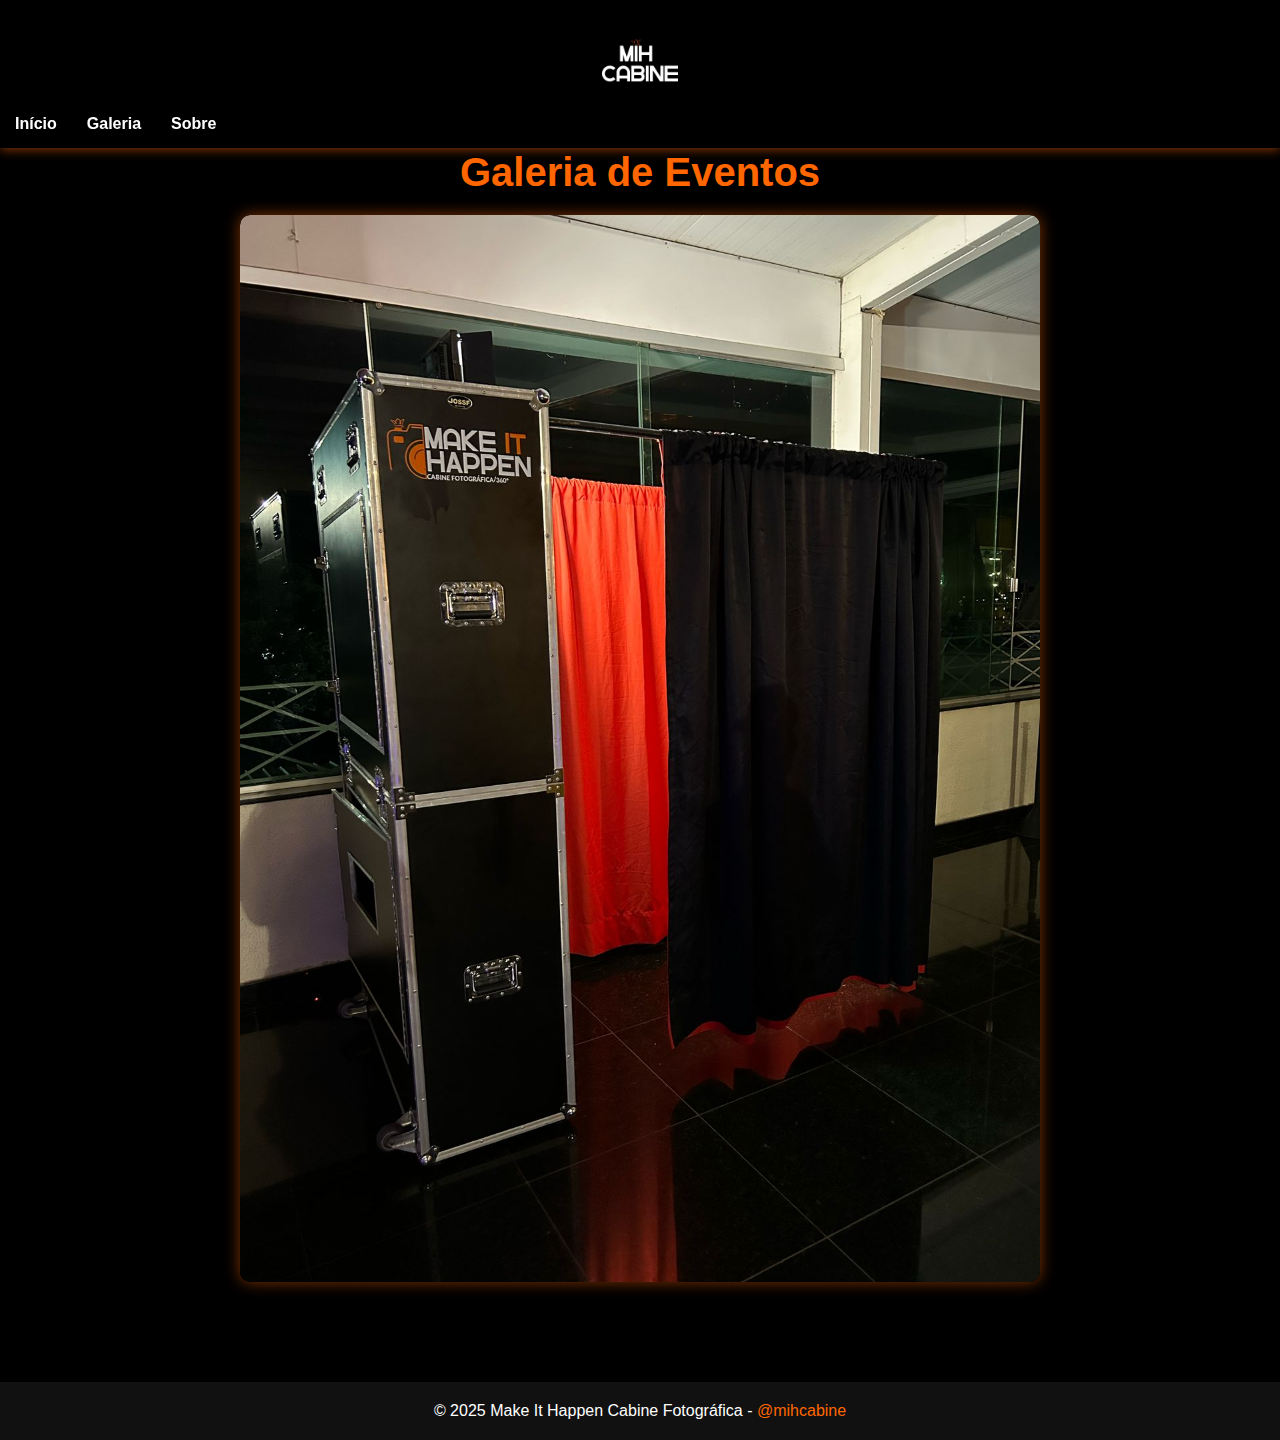
==== galeria.html @ 68609381 "Update galeria.html" ====
<!DOCTYPE html>
<html lang="pt-BR">
<head>
    <meta charset="UTF-8">
    <meta name="viewport" content="width=device-width, initial-scale=1.0">
    <title>Galeria - Make It Happen</title>
    <link rel="stylesheet" href="styles.css">
</head>
<body>
    <header>
        <nav>
            <div class="logo">
    <img class="logotipp" src="IMG-20250320-WA0000.jpg" alt="Make It Happen Logo">
</div>
            <ul class="nav-links">
                <li><a href="index.html">Início</a></li>
                <li><a href="galeria.html">Galeria</a></li>
                <li><a href="sobre.html">Sobre</a></li>
            </ul>
        </nav>
    </header>

    <main class="galeria">
        <h1>Galeria de Eventos</h1>
        <div class="carrossel">
            <img src="IMG-20250319-WA0053.jpg" alt="Evento 1">
            <img src="IMG-20250319-WA0052.jpg" alt="Evento 2">
            <img src="IMG-20250319-WA0051.jpg" alt="Evento 3">
            <img src="IMG-20250319-WA0046.jpg" alt="Evento 4">
            <img src="IMG-20250319-WA0044.jpg" alt="Evento 5">
            <img src="IMG-20250319-WA0036.jpg" alt="Evento 6">
            <img src="IMG-20250319-WA0034.jpg" alt="Evento 7">
            <img src="IMG-20250319-WA0029.jpg" alt="Evento 8">
            <img src="IMG-20250319-WA0026.jpg" alt="Evento 9">
            <img src="IMG-20250319-WA0021.jpg" alt="Evento 10">
            <img src="IMG-20250319-WA0024.jpg" alt="Evento 11">
            <img src="IMG-20250319-WA0019.jpg" alt="Evento 12">
        </div>
    </main>

    <footer>
        <p>© 2025 Make It Happen Cabine Fotográfica - <a href="https://www.instagram.com/mihcabine" target="_blank">@mihcabine</a></p>
    </footer>

    <script src="script.js"></script>
</body>
</html>
---- styles.css ----
/* Configurações gerais */
* {
    margin: 0;
    padding: 0;
    box-sizing: border-box;
    font-family: Arial, sans-serif;
}

/* Ajuste global para evitar que o conteúdo fique sob a navbar */
body {
    background-color: black;
    color: white;
}

/* Navbar fixa no topo */
nav {
    position: fixed;
    width: 100%;
    top: 0;
    left: 0;
    background: #000;
    padding: 15px 0;
    z-index: 1000;
    box-shadow: 0 2px 10px rgba(255, 102, 0, 0.5);
}

/* Ajuste para todas as seções ficarem abaixo da navbar */

/* Caso alguma seção específica precise de mais espaçamento */
.galeria, .sobre {
    margin-top: 100px;
}


/* Barra de navegação */
header {
    background-color: rgba(0, 0, 0, 0.9);
    position: fixed;
    width: 100%;
    top: 0;
    left: 0;
    display: flex;
    justify-content: space-between;
    align-items: center;
    z-index: 1000;
}

/* Ajuste para centralizar a logo */
.logo {
    display: flex;
    justify-content: center;
    align-items: center;
    flex-grow: 1; /* Faz a logo ocupar o espaço central */
}

.logo img {
    height: 100px; /* Ajuste o tamanho conforme necessário */
    width: auto;
}


.nav-links {
    list-style: none;
    display: flex;
    margin-right: 20px;
}

.nav-links li {
    margin: 0 15px;
}

.nav-links a {
    text-decoration: none;
    color: white;
    font-weight: bold;
    transition: color 0.3s;
}

.nav-links a:hover {
    color: #ff6600;
}

/* Hero Section */
.hero {
    height: 100vh;
    display: flex;
    flex-direction: column;
    justify-content: center;
    align-items: center;
    text-align: center;
    background: linear-gradient(rgba(0, 0, 0, 0), rgba(0, 0, 0, 0.7)), url('img/background.jpg') center/cover;
    padding: 30px 20px; /* Mantém um espaçamento confortável */
    margin: 0 auto; /* Remove qualquer margem extra */
    max-width: 800px;
}

.hero h1 {
    font-size: 3rem;
    margin-bottom: 10px;
}

.hero p {
    font-size: 1.5rem;
    color: #ff6600;
}

/* Seção de serviços */
.servicos {
    padding: 50px 20px;
    text-align: center;
}

.servicos h2 {
    font-size: 2rem;
    margin-bottom: 20px;
    color: #ff6600;
}

.servicos-container {
    display: flex;
    flex-wrap: wrap;
    justify-content: center;
    gap: 20px;
}

.servico {
    background: #111;
    padding: 20px;
    border-radius: 10px;
    transition: transform 0.3s, box-shadow 0.3s;
}

.servico img {
    width: 200px;
    border-radius: 10px;
}

.servico p {
    margin-top: 10px;
    font-size: 1.2rem;
}

.servico:hover {
    transform: scale(1.05);
    box-shadow: 0 0 10px #ff6600;
}

/* Rodapé */
footer {
    text-align: center;
    padding: 20px;
    background: #111;
    margin-top: 50px;
}

footer a {
    color: #ff6600;
    text-decoration: none;
}

footer a:hover {
    text-decoration: underline;
}
/* Ajuste para as imagens antes e depois do texto principal */
main > img {
    display: block;
    max-width: 100%;
    height: auto;
    margin: 20px auto; /* Centraliza e dá espaçamento */
    border-radius: 10px; /* Borda arredondada para um efeito moderno */
    box-shadow: 0 0 15px rgba(255, 102, 0, 0.5); /* Efeito de brilho suave */
}

main {
    margin-top: 80px;
}

/* Ajuste para a seção "hero" (texto principal) */
.hero {
    text-align: center;
    padding: 30px 10px;
}

/* Ajuste para a seção de serviços */
.servicos-container {
    display: flex;
    flex-wrap: wrap;
    justify-content: center;
    gap: 20px;
}

.servico img {
    width: 200px; /* Tamanho fixo para manter padronização */
    height: auto;
    border-radius: 10px;
    transition: transform 0.3s ease, box-shadow 0.3s ease;
}

.servico img:hover {
    transform: scale(1.05);
    box-shadow: 0 0 15px rgba(255, 102, 0, 0.7);
}
/* ======= GALERIA ======= */
.galeria {
    text-align: center;
    padding: 50px 20px;
}

.galeria h1 {
    font-size: 2.5rem;
    margin-bottom: 20px;
    color: #ff6600;
}

.carrossel {
    width: 80%;
    max-width: 800px;
    margin: 0 auto;
    overflow: hidden;
    position: relative;
    border-radius: 10px;
    box-shadow: 0 0 15px rgba(255, 102, 0, 0.5);
}

.carrossel img {
    width: 100%;
    display: none;
    border-radius: 10px;
}

.carrossel img:first-child {
    display: block; /* Exibir a primeira imagem inicialmente */
}

/* ======= SOBRE ======= */
.sobre {
    max-width: 800px;
    margin: 100px auto 40px;
    padding-top: 50px;
    text-align: center;
}

.Sobre h2{
    margin-bottom: 10px;
}

.sobre h1 {
    font-size: 2.5rem;
    margin-bottom: 15px;
    color: #ff6600;
}

.sobre p {
    font-size: 1.2rem;
    line-height: 1.6;
    margin-bottom: 20px;
}

/* Formulário de Contato */
#contato-form {
    display: flex;
    flex-direction: column;
    gap: 15px;
    background: #111;
    padding: 20px;
    border-radius: 10px;
    box-shadow: 0 0 15px rgba(255, 102, 0, 0.5);
}

#contato-form label {
    font-size: 1rem;
    text-align: left;
    color: #ff6600;
}

#contato-form input,
#contato-form textarea {
    width: 100%;
    padding: 10px;
    font-size: 1rem;
    border: 1px solid #ff6600;
    border-radius: 5px;
    background: #222;
    color: white;
}

#contato-form button {
    background: #ff6600;
    border: none;
    padding: 10px;
    font-size: 1.2rem;
    color: white;
    cursor: pointer;
    border-radius: 5px;
    transition: 0.3s;
}

#contato-form button:hover {
    background: #cc5500;
    transform: scale(1.05);
}

/* ======= RESPONSIVIDADE ======= */
@media (max-width: 768px) {
    .galeria h1, .sobre h1 {
        font-size: 2rem;
    }

    .sobre p {
        font-size: 1rem;
    }

    .carrossel {
        width: 95%;
    }

    #contato-form {
        padding: 15px;
    }
}
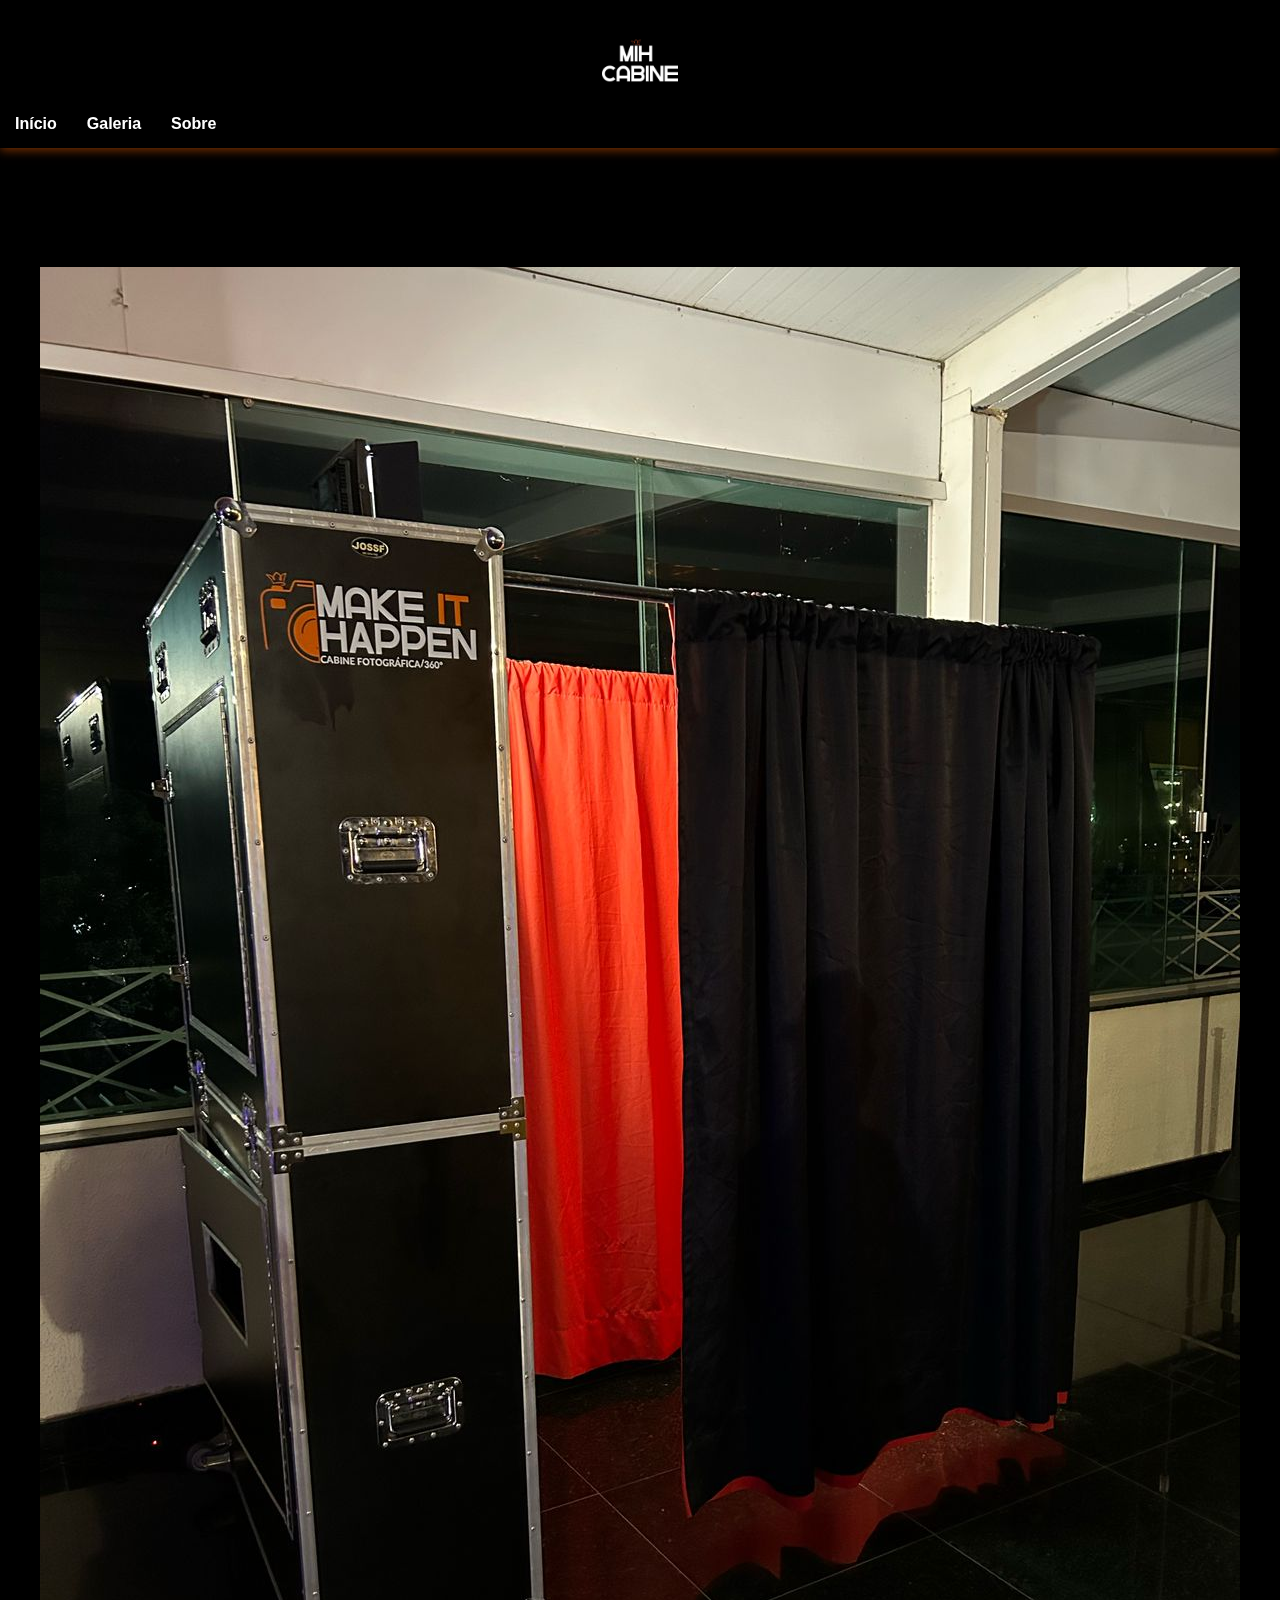
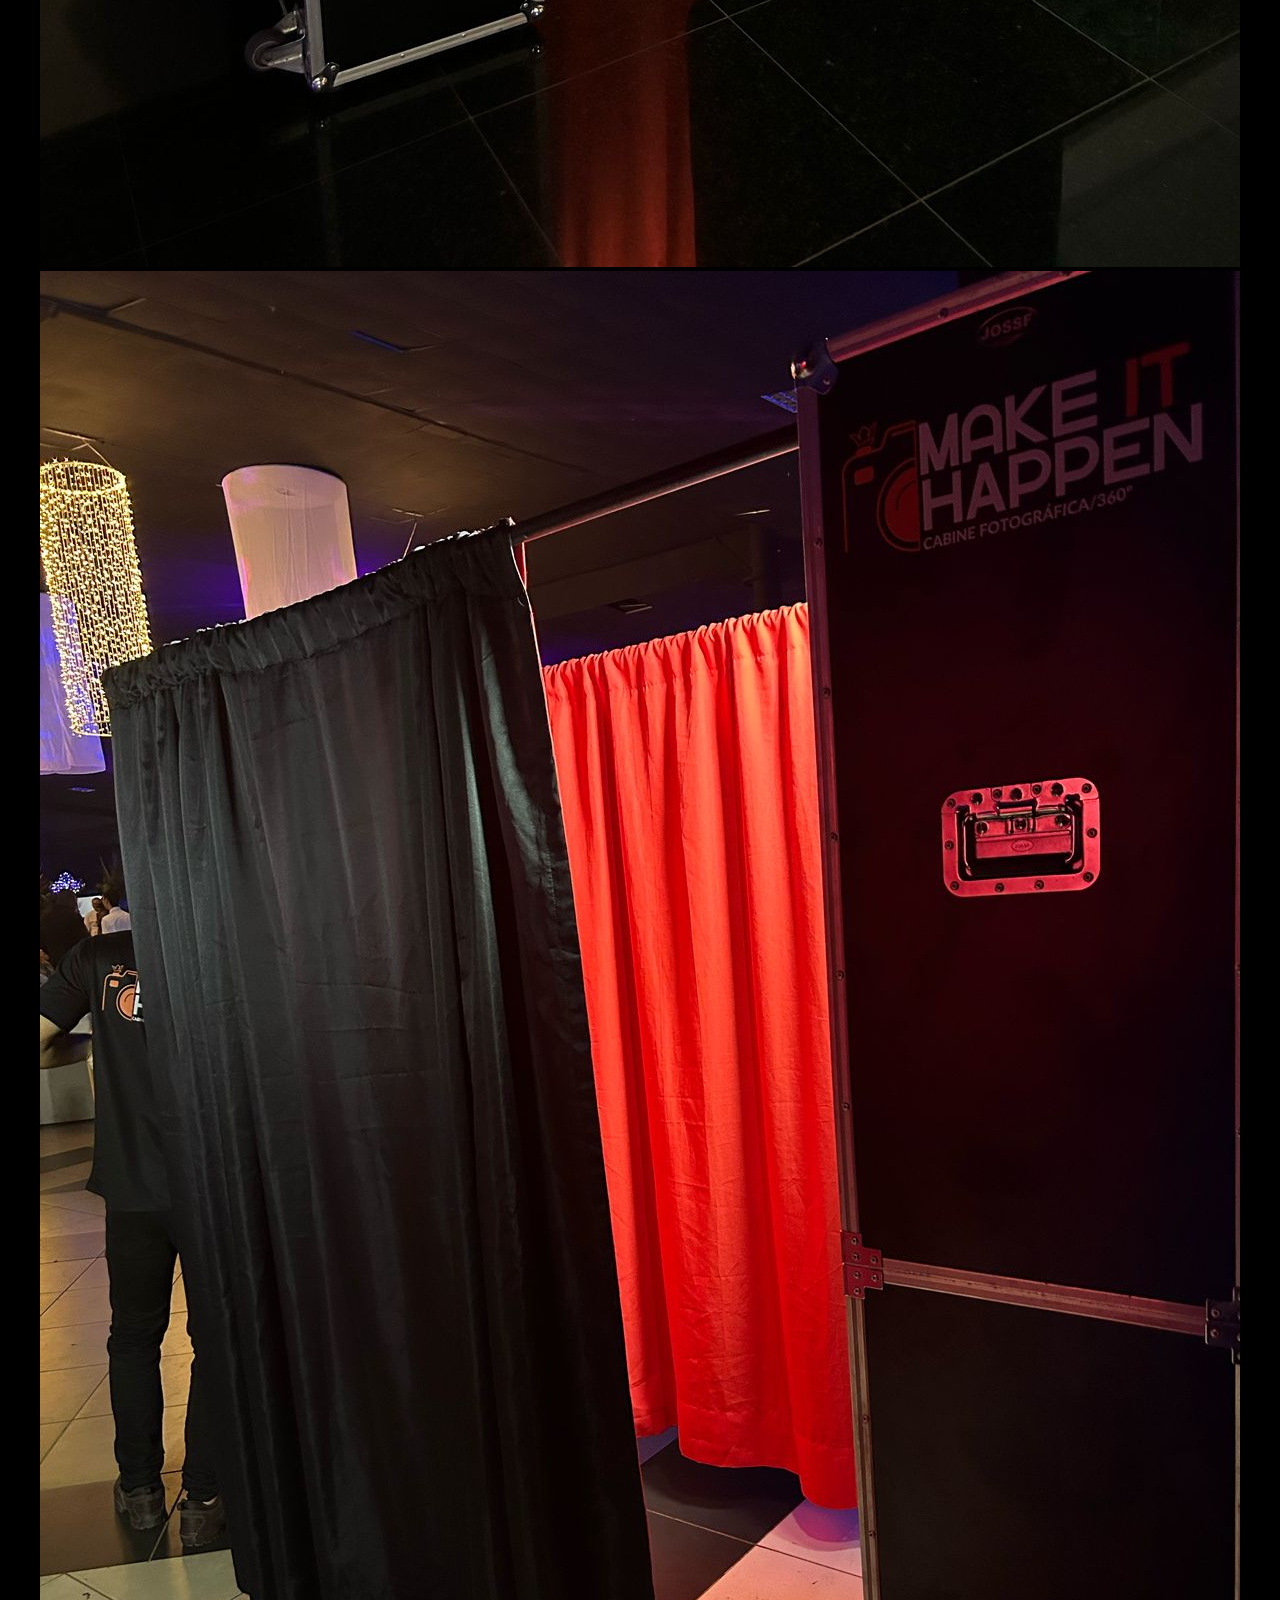
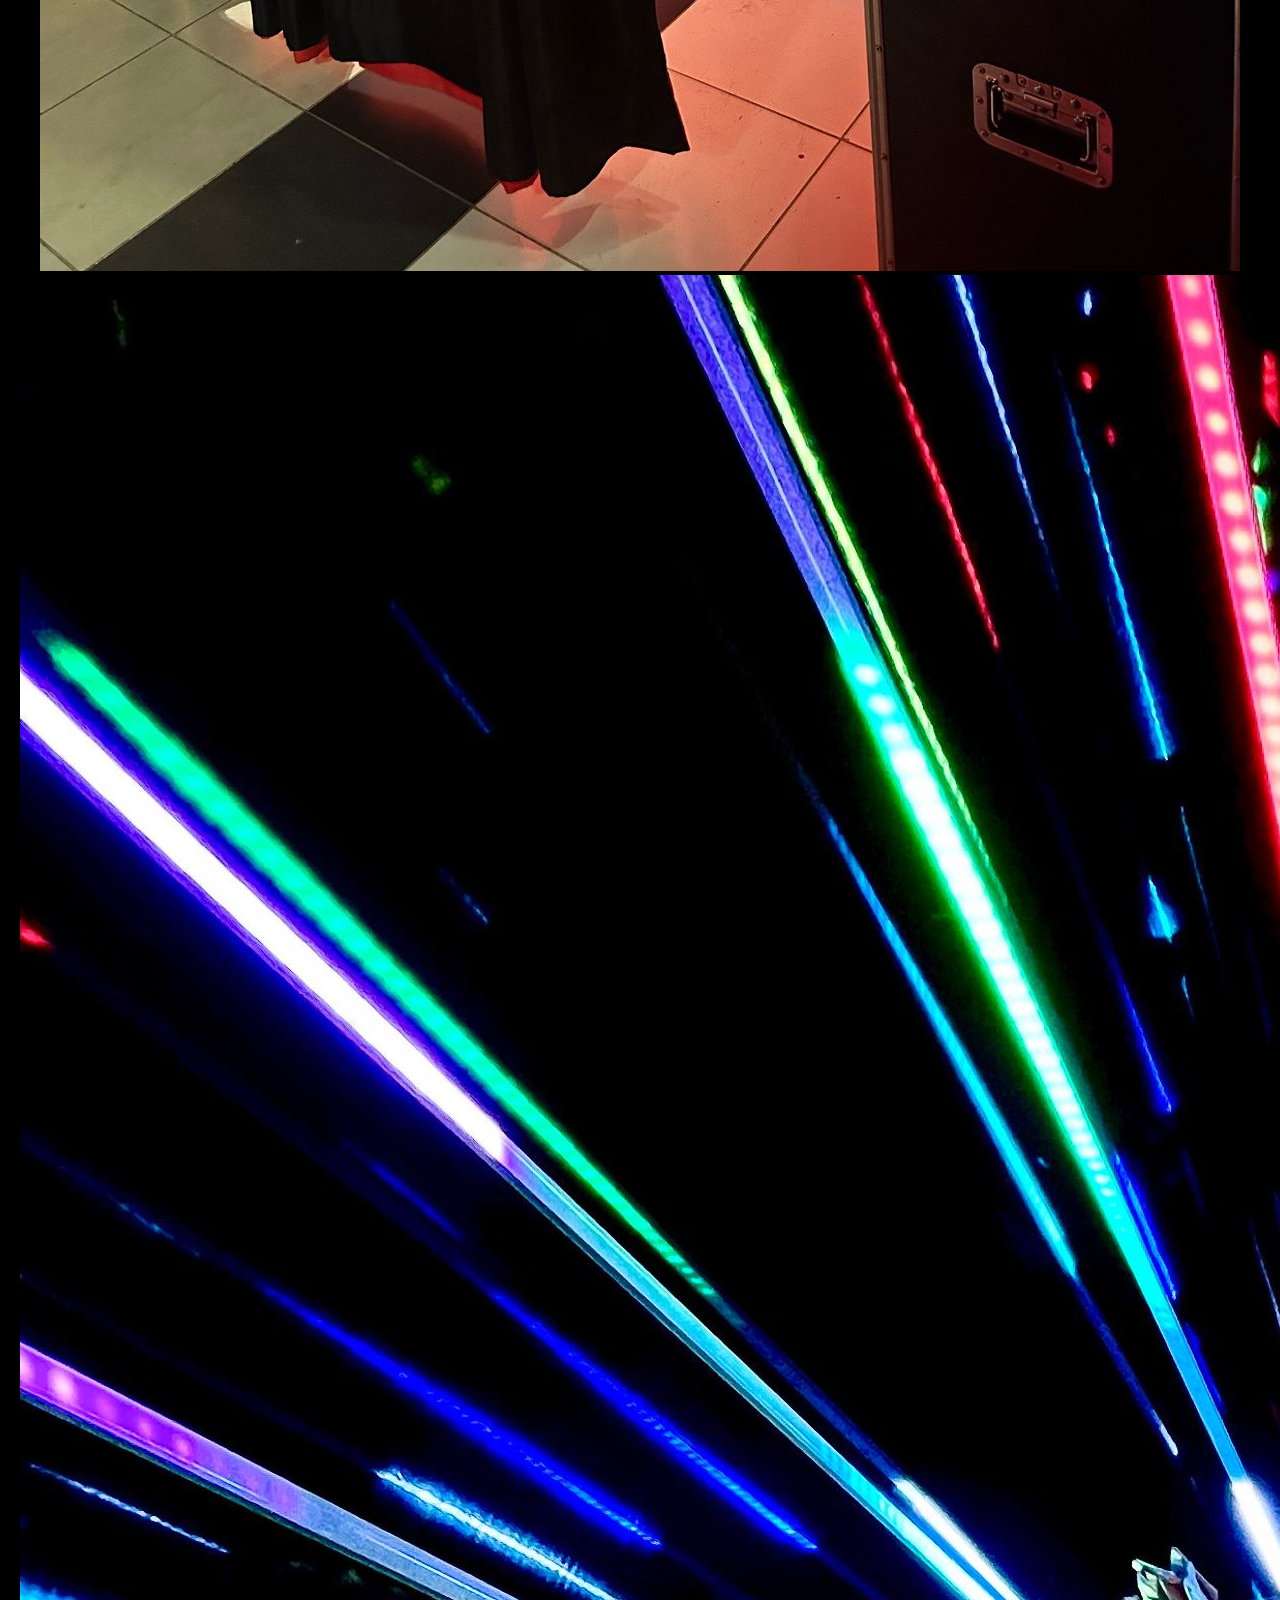
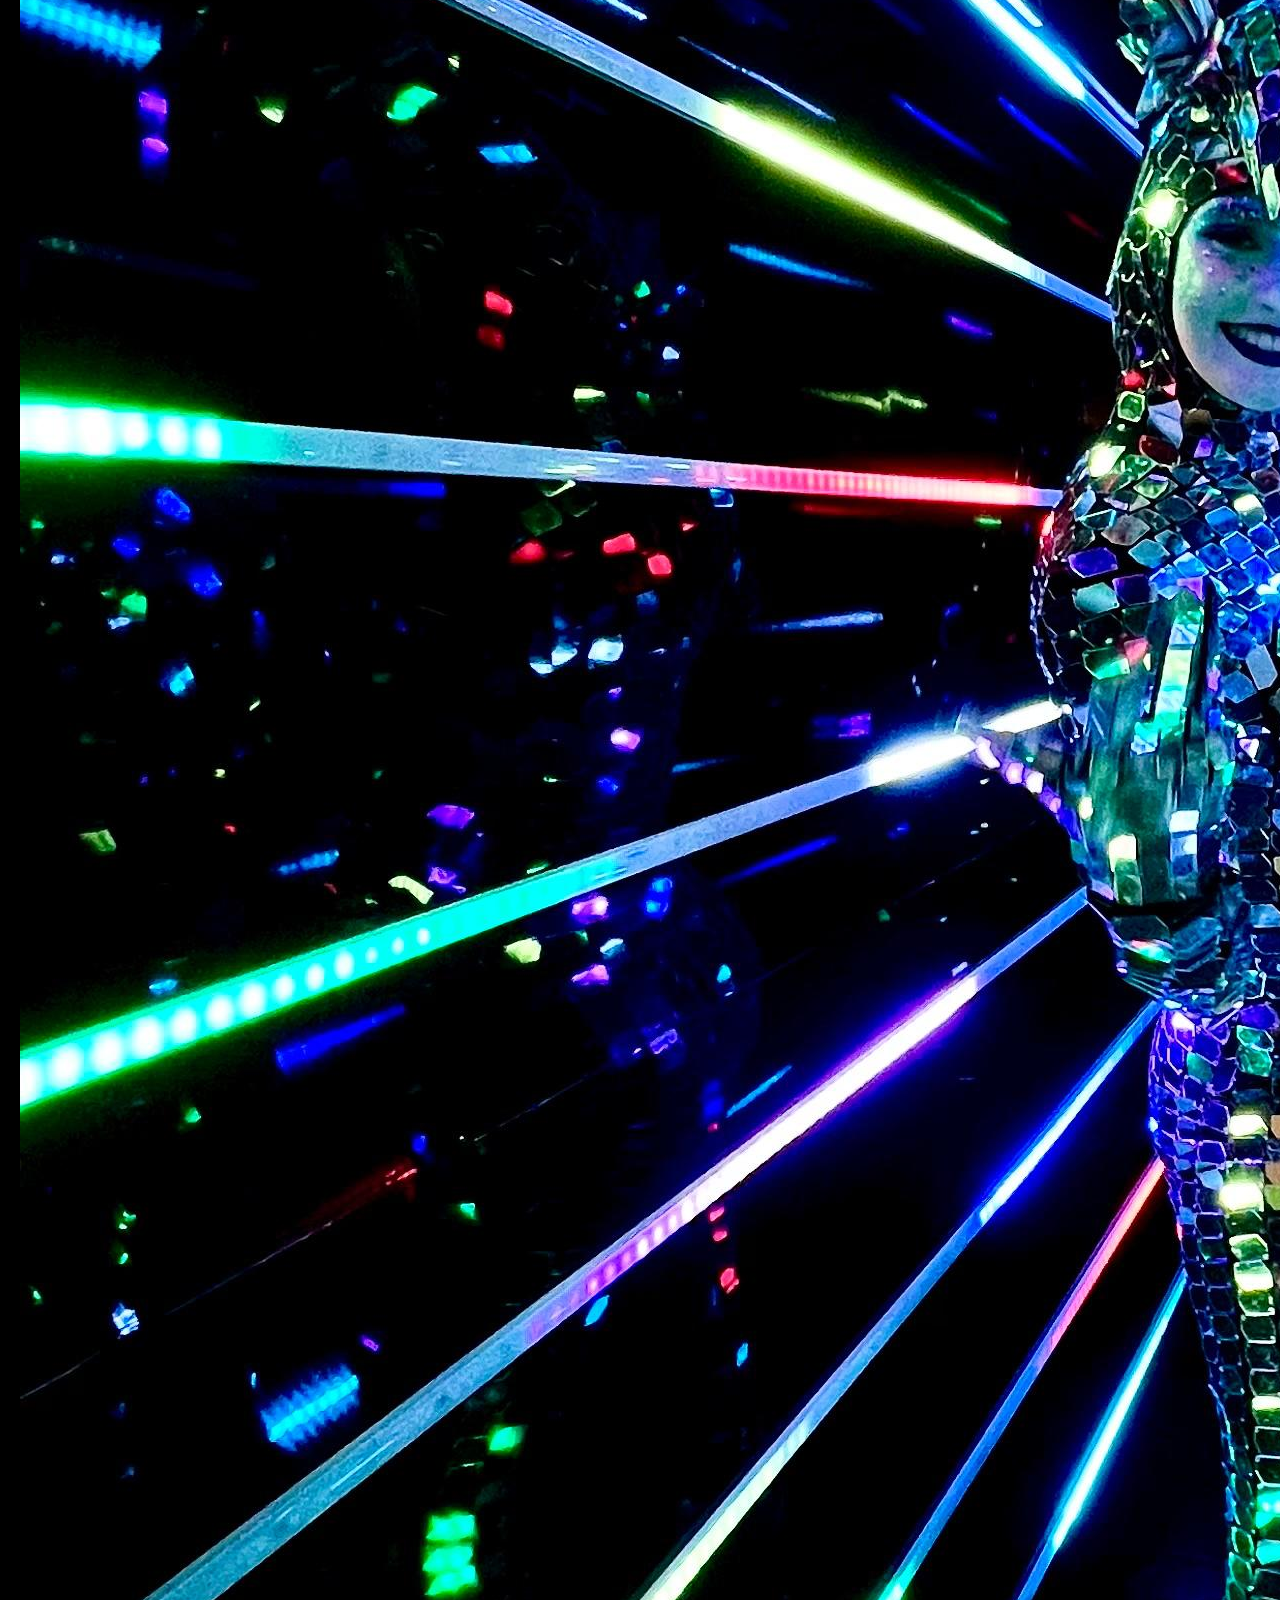
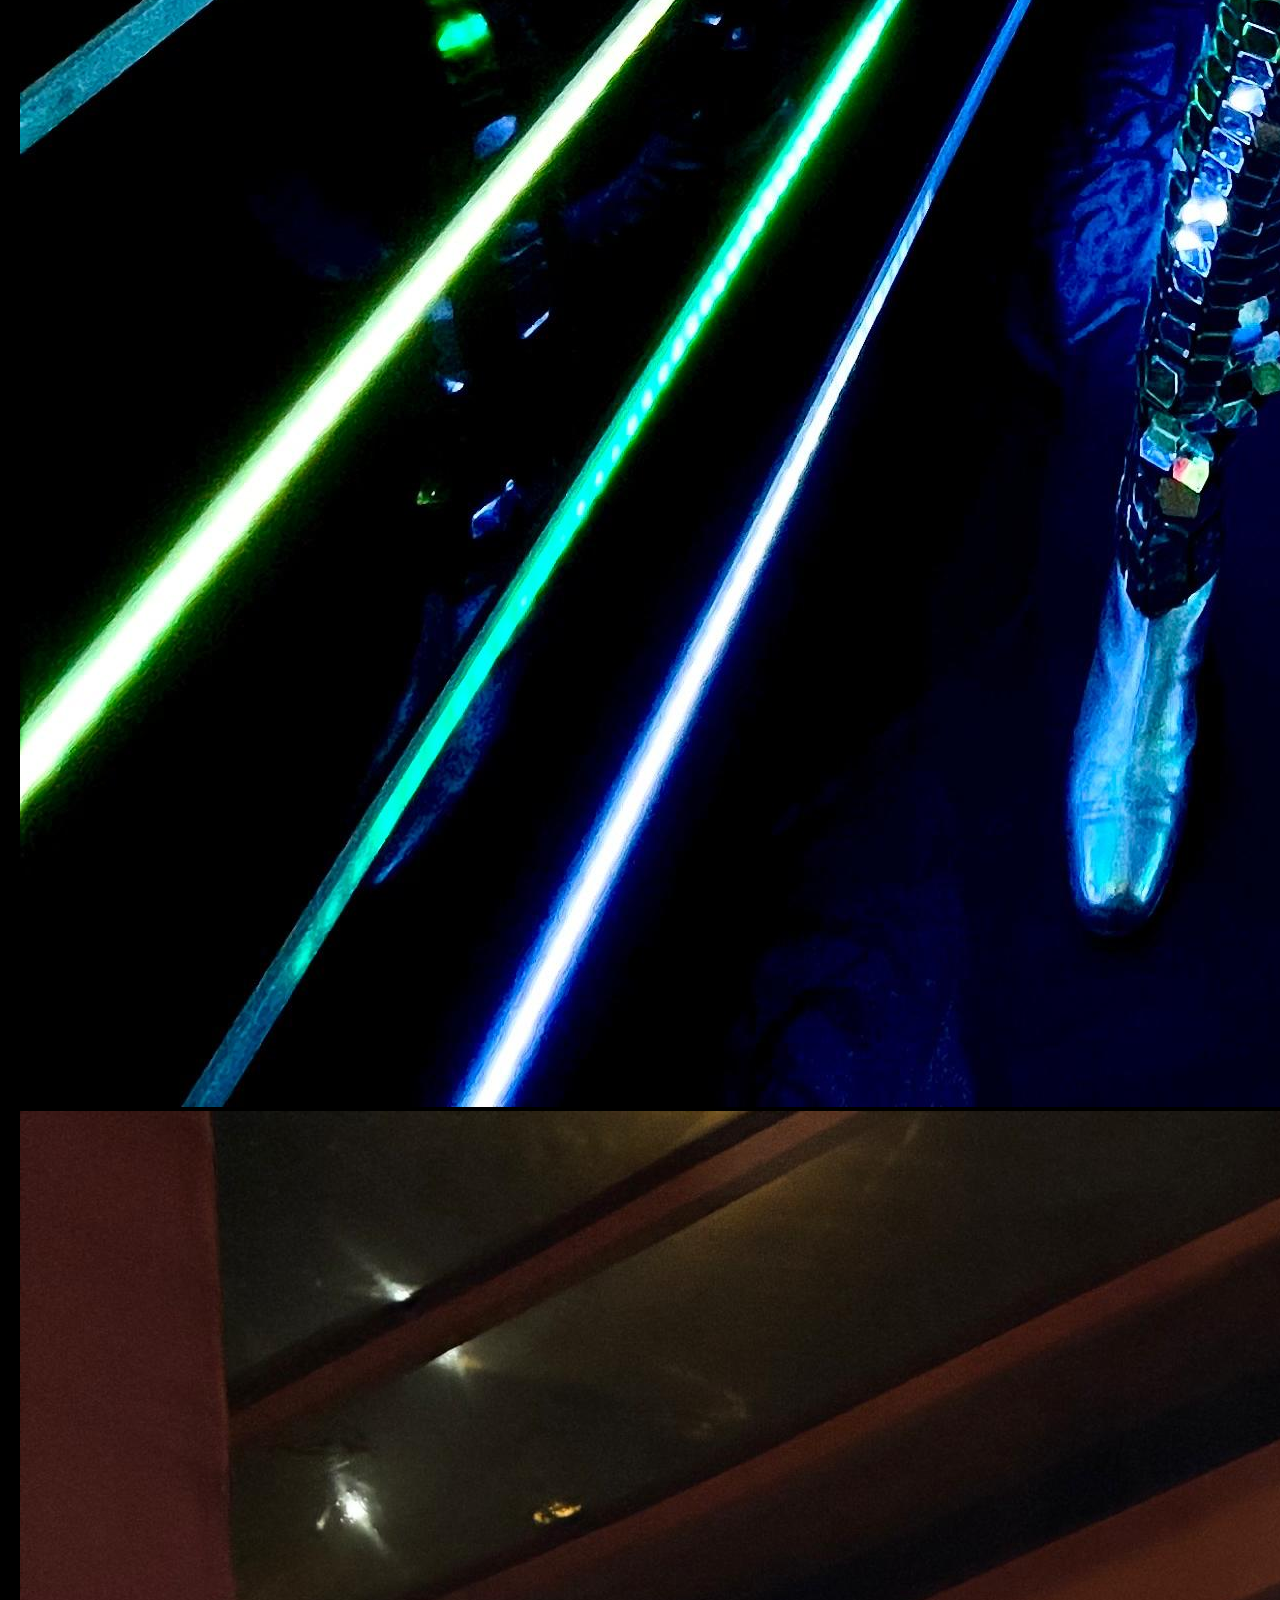
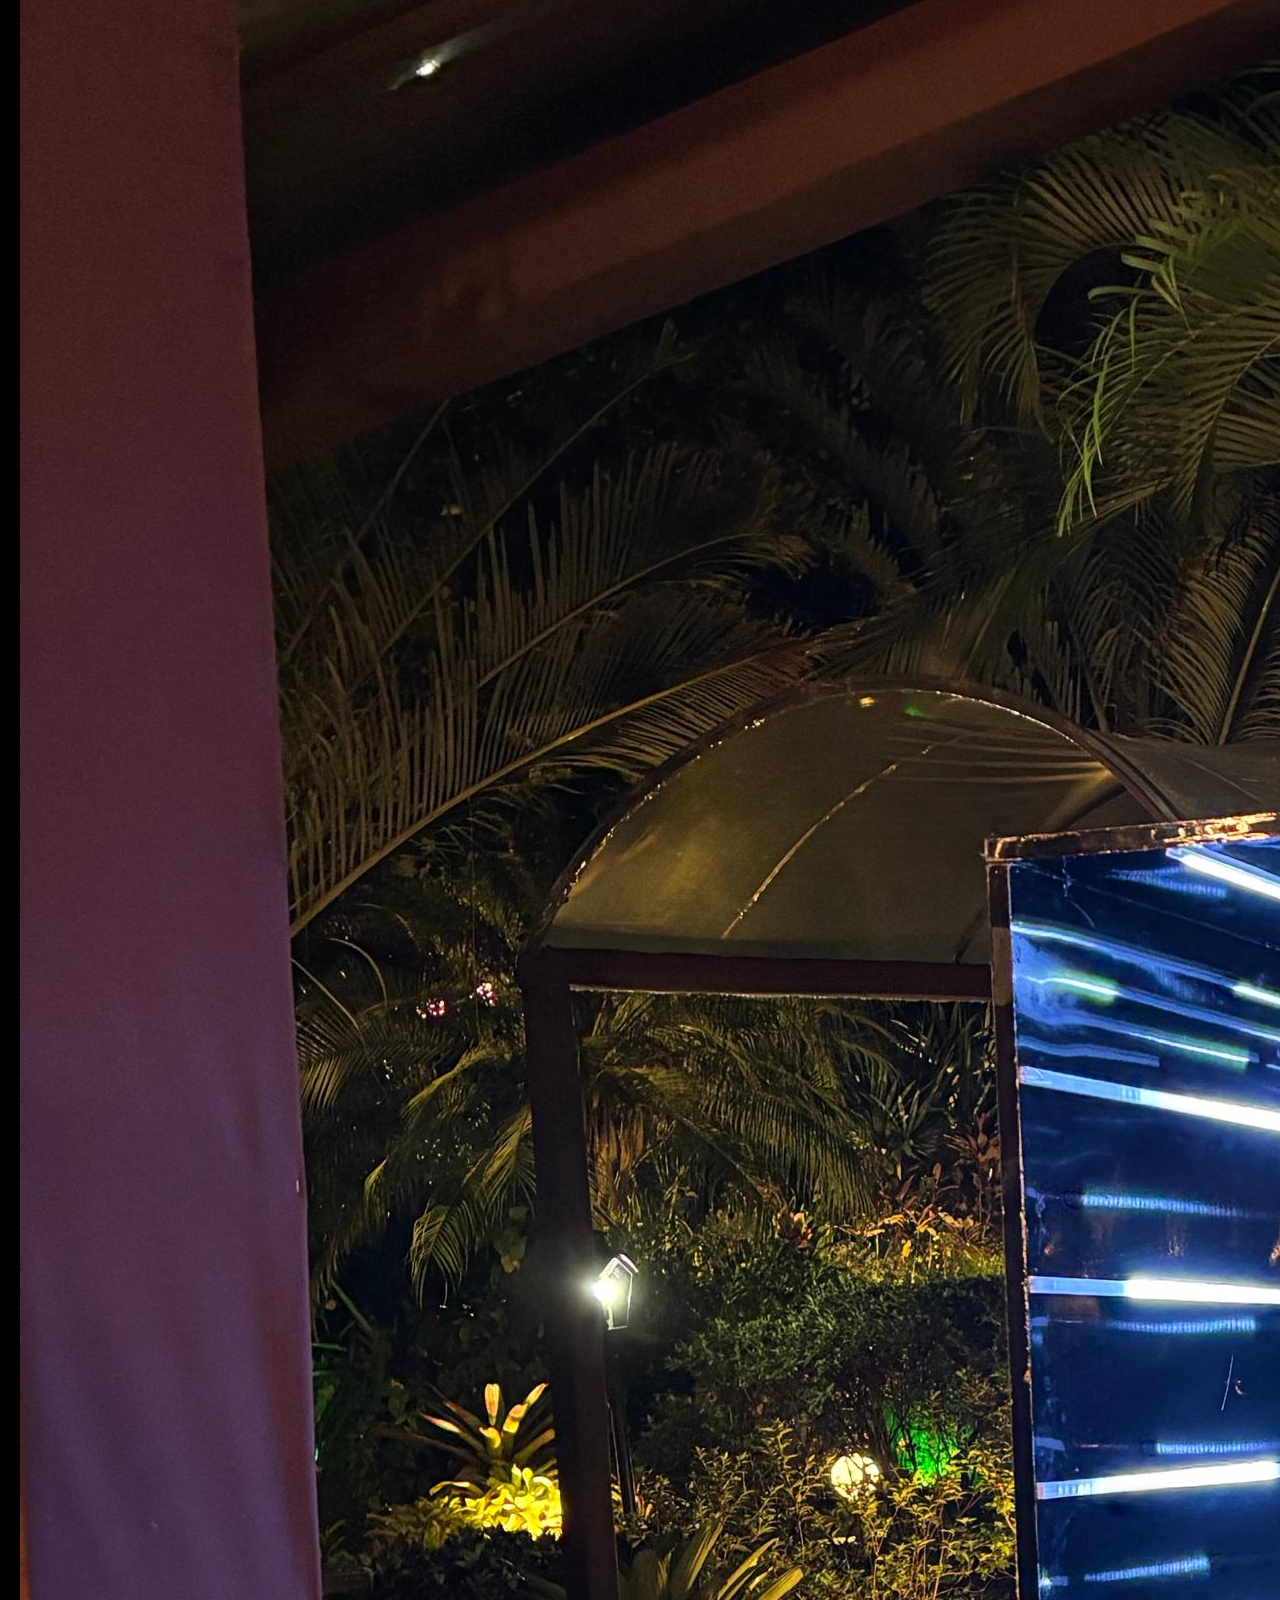
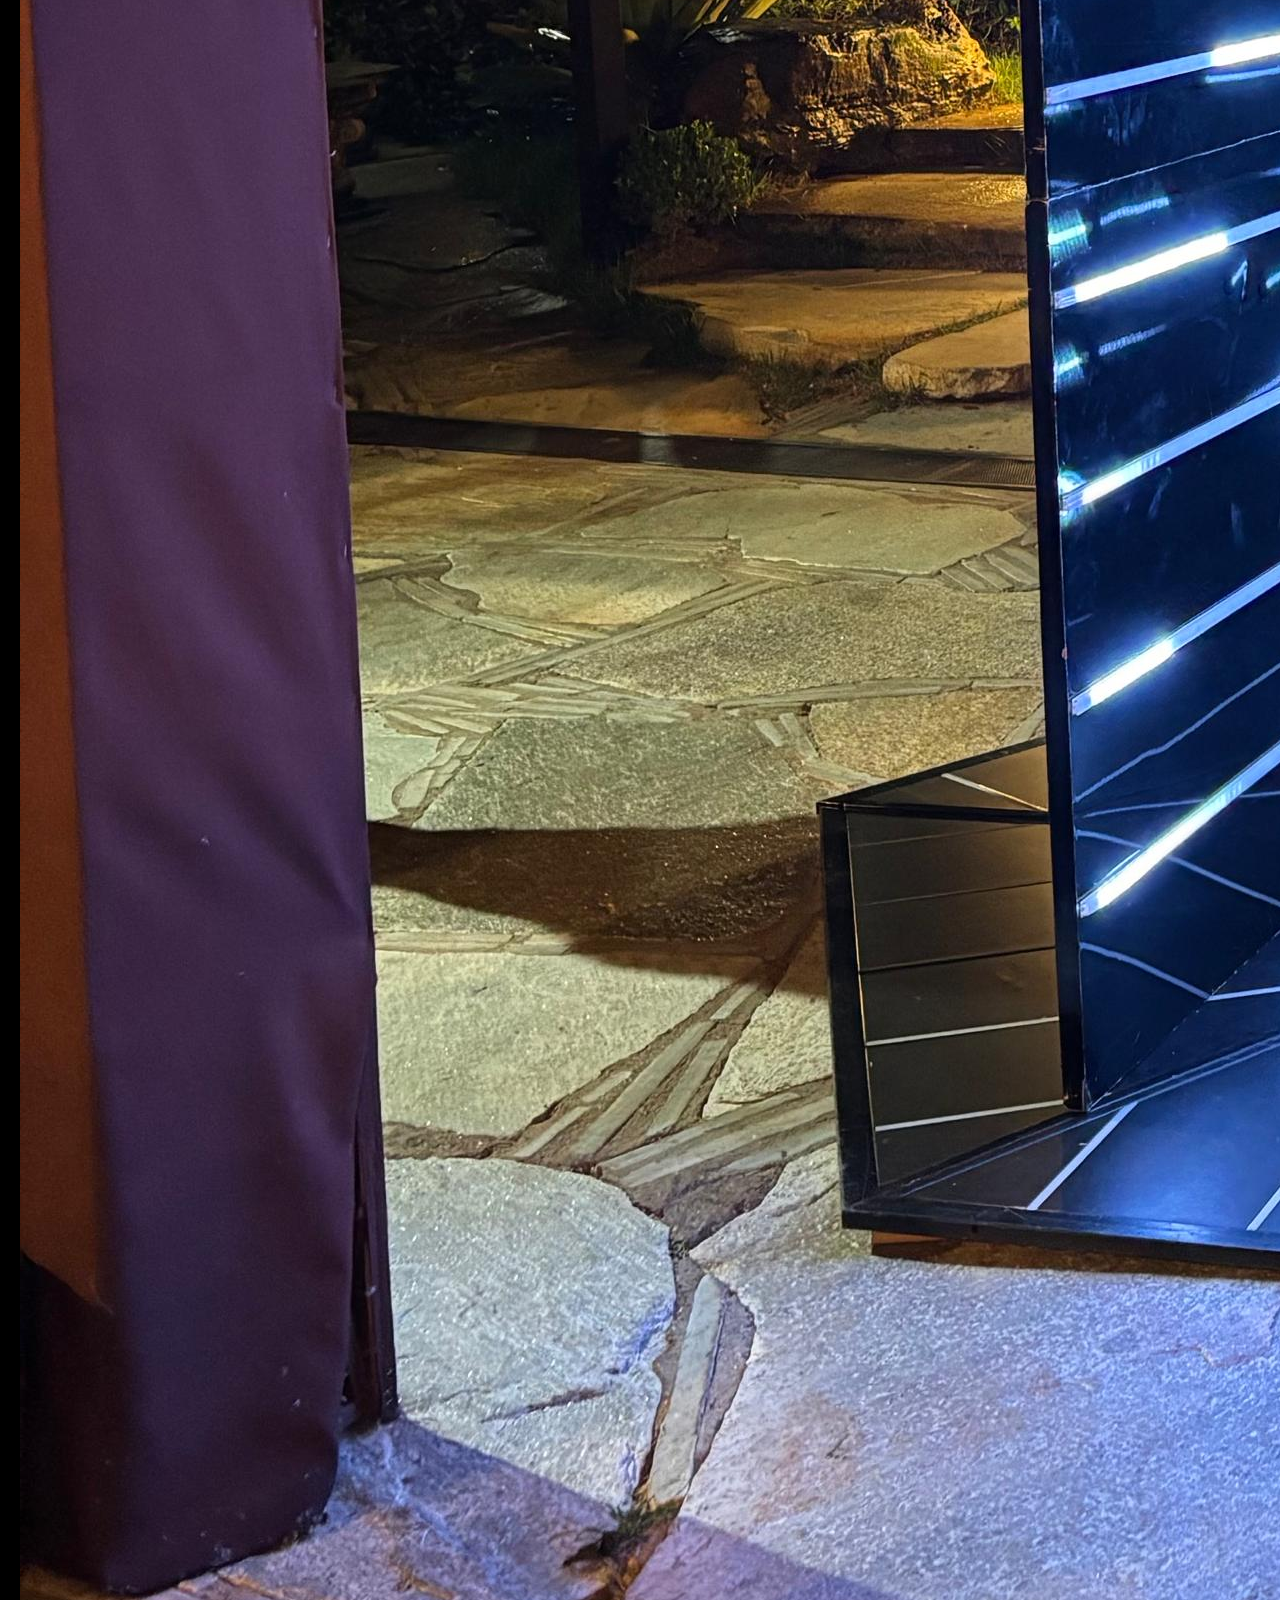
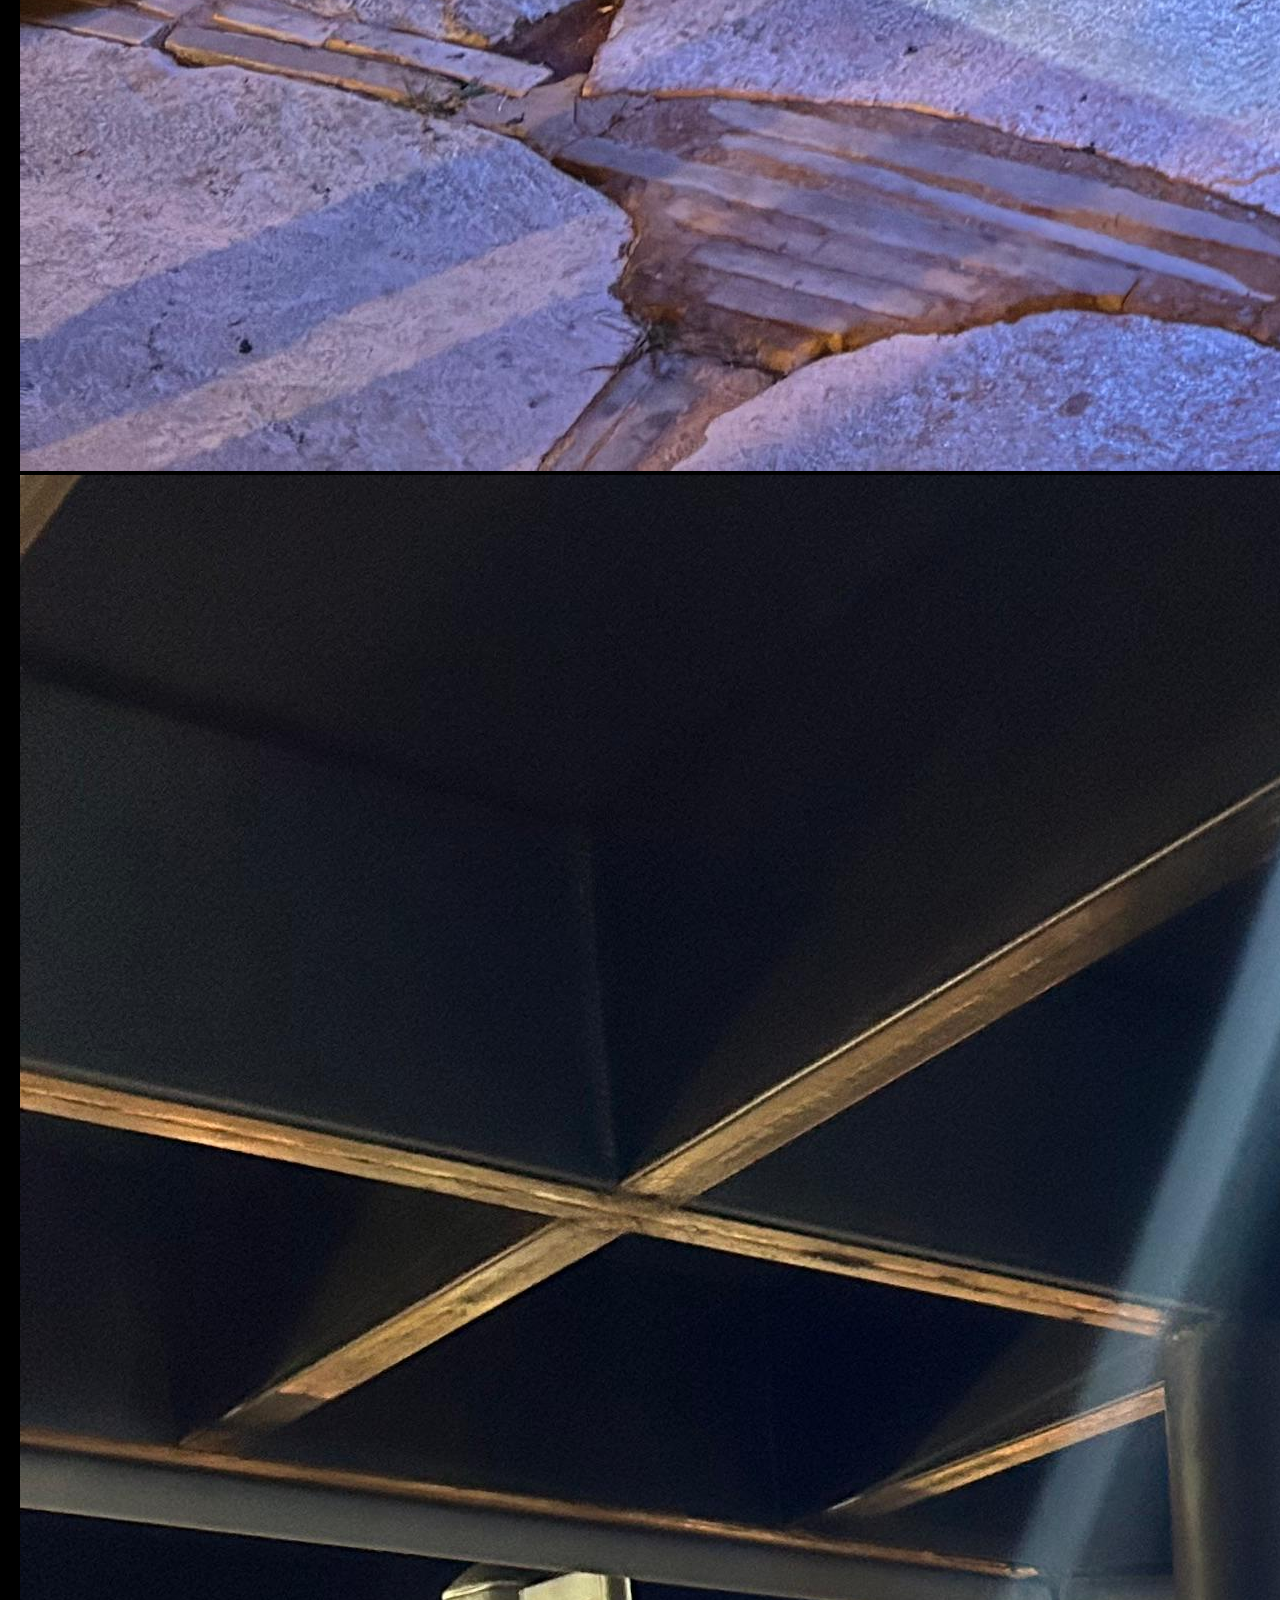
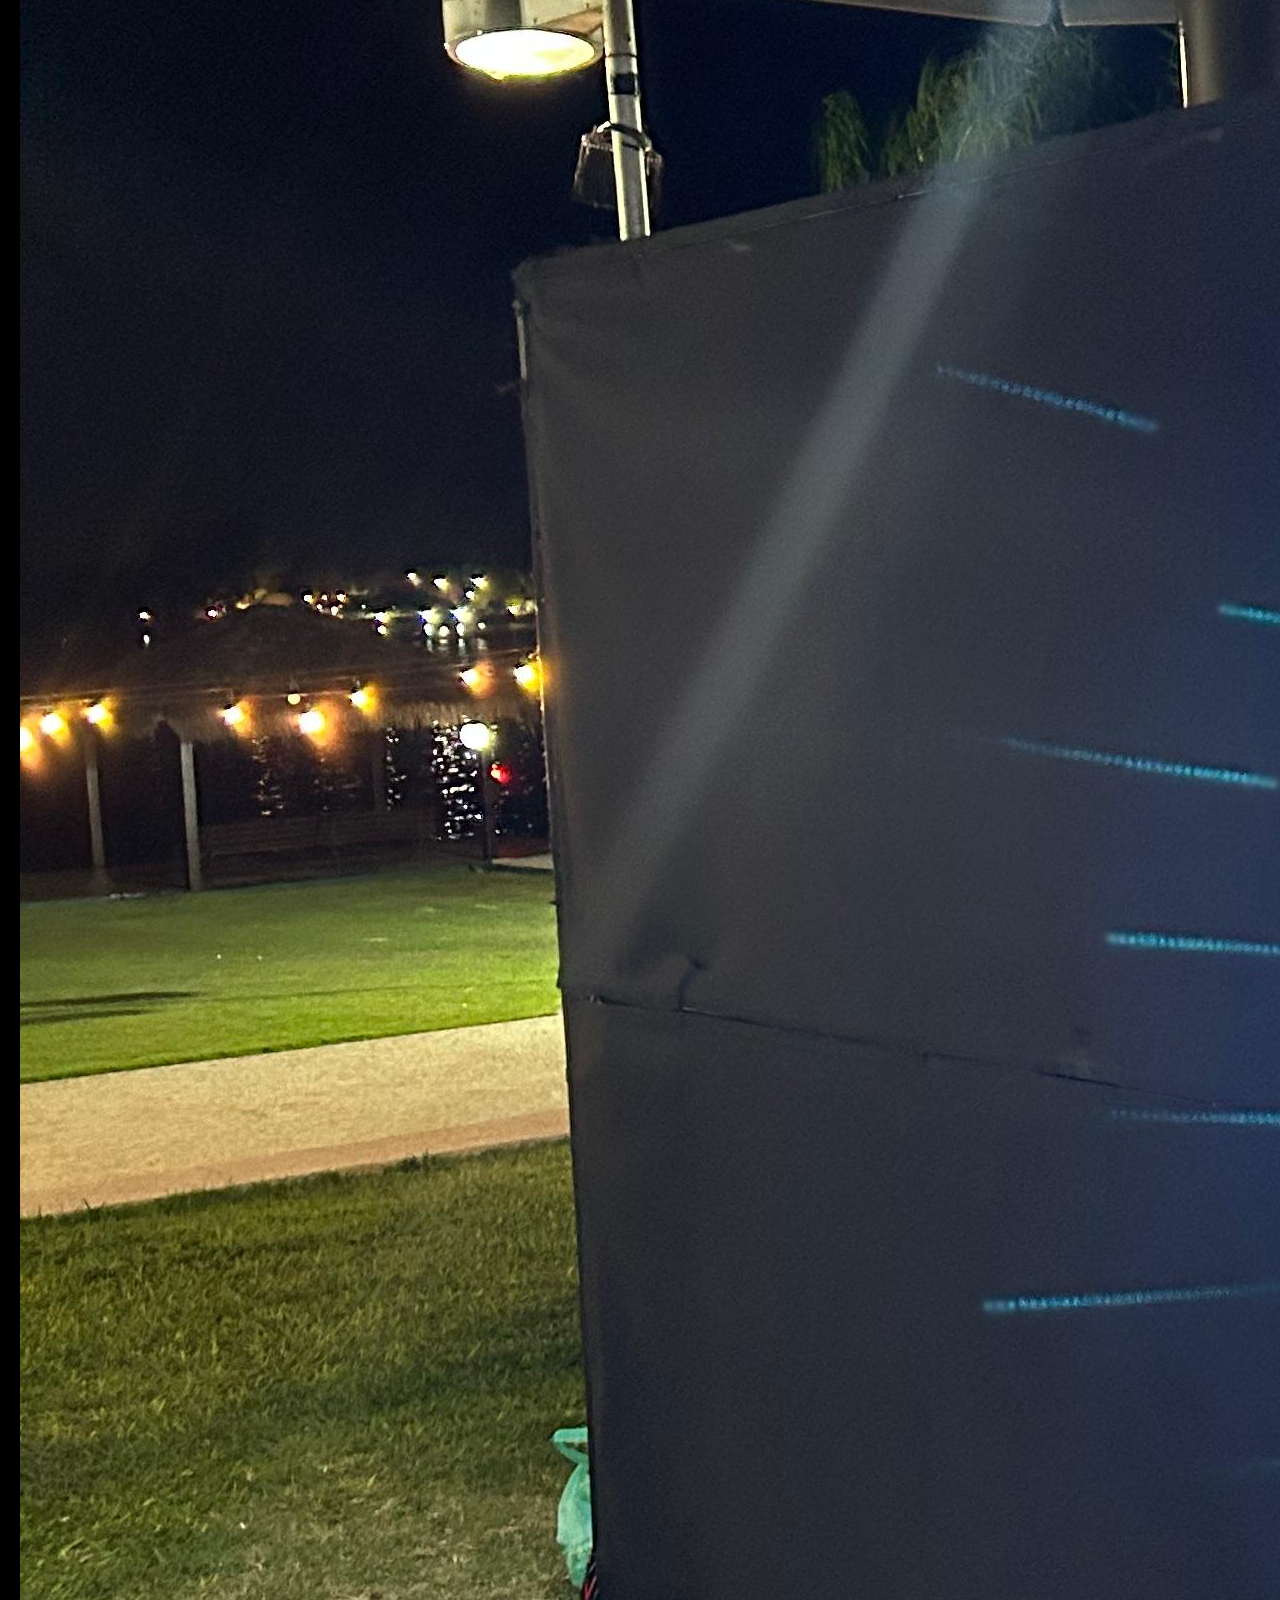
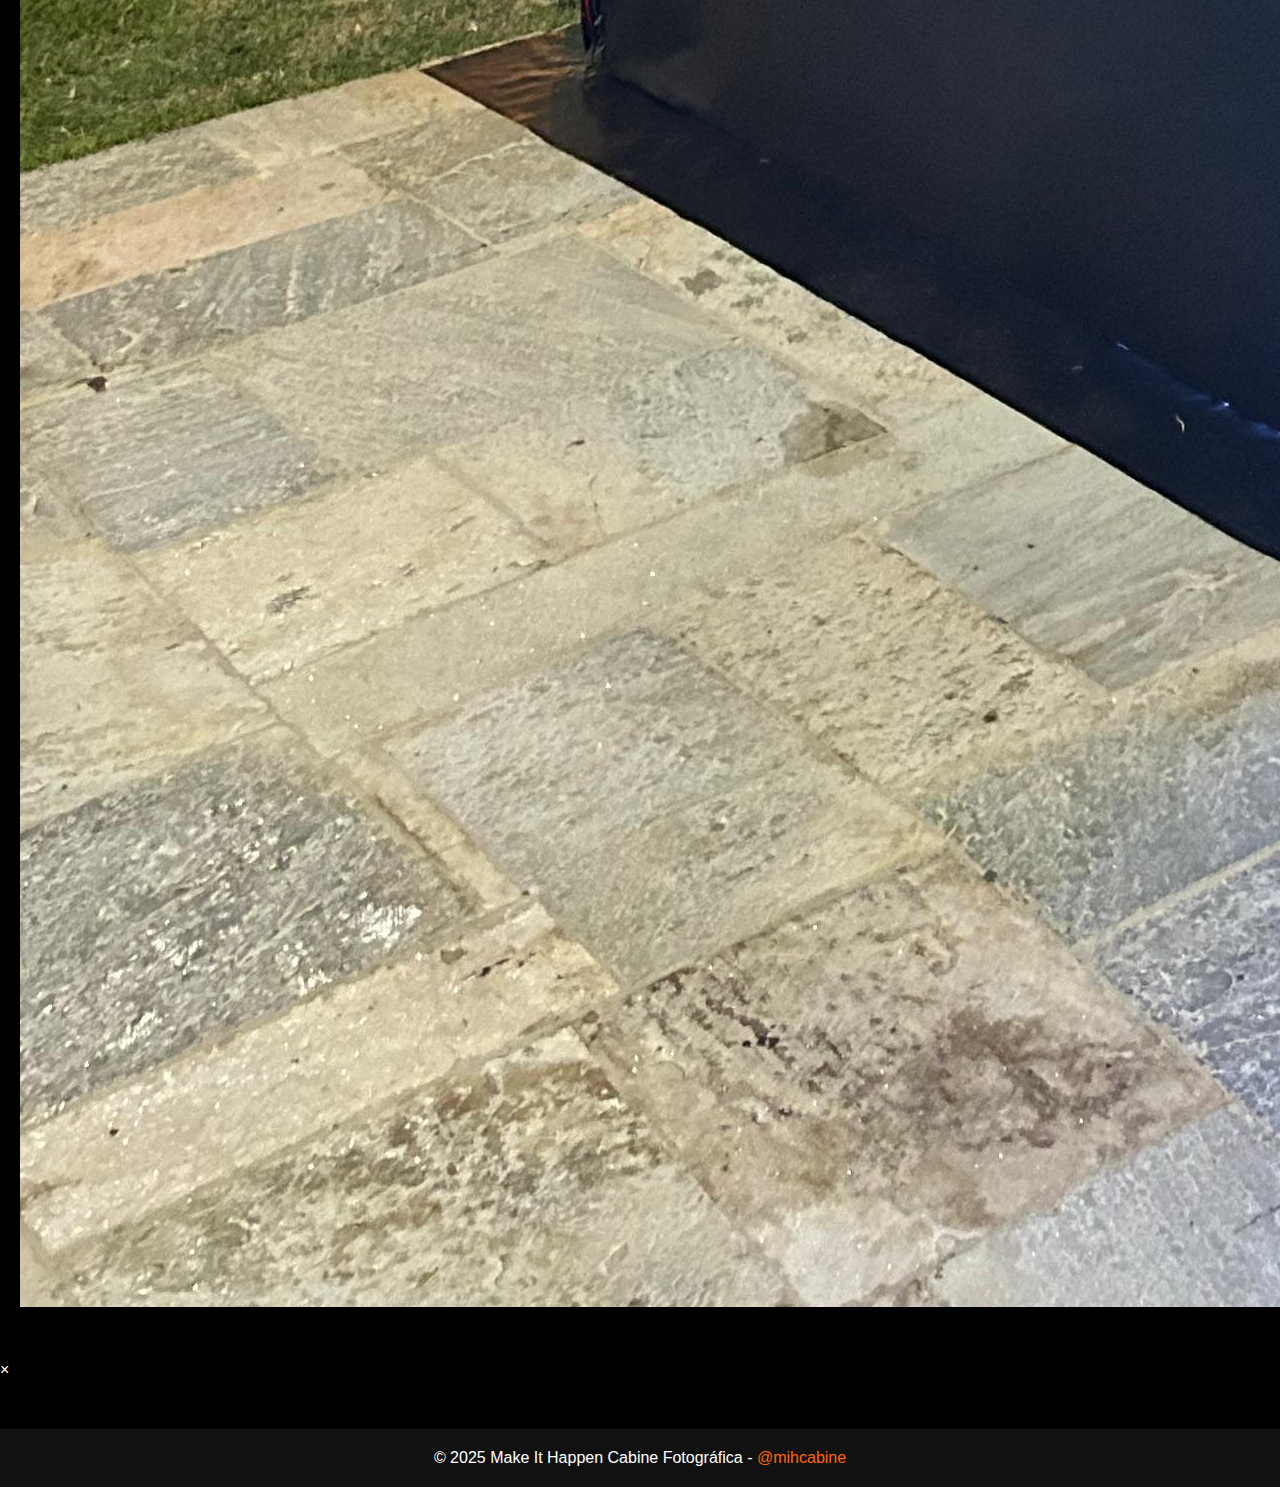
==== commit c069a800: "Update galeria.html" ====
--- a/galeria.html
+++ b/galeria.html
@@ -20,23 +20,24 @@
         </nav>
     </header>
 
-    <main class="galeria">
-        <h1>Galeria de Eventos</h1>
-        <div class="carrossel">
-            <img src="IMG-20250319-WA0053.jpg" alt="Evento 1">
-            <img src="IMG-20250319-WA0052.jpg" alt="Evento 2">
-            <img src="IMG-20250319-WA0051.jpg" alt="Evento 3">
-            <img src="IMG-20250319-WA0046.jpg" alt="Evento 4">
-            <img src="IMG-20250319-WA0044.jpg" alt="Evento 5">
-            <img src="IMG-20250319-WA0036.jpg" alt="Evento 6">
-            <img src="IMG-20250319-WA0034.jpg" alt="Evento 7">
-            <img src="IMG-20250319-WA0029.jpg" alt="Evento 8">
-            <img src="IMG-20250319-WA0026.jpg" alt="Evento 9">
-            <img src="IMG-20250319-WA0021.jpg" alt="Evento 10">
-            <img src="IMG-20250319-WA0024.jpg" alt="Evento 11">
-            <img src="IMG-20250319-WA0019.jpg" alt="Evento 12">
-        </div>
-    </main>
+    <main>
+    <h1>Galeria de Fotos</h1>
+    <div class="galeria">
+        <img src="IMG-20250319-WA0053.jpg" alt="Foto 1" onclick="abrirImagem(this)">
+        <img src="IMG-20250319-WA0052.jpg" alt="Foto 2" onclick="abrirImagem(this)">
+        <img src="IMG-20250319-WA0051.jpg" alt="Foto 3" onclick="abrirImagem(this)">
+        <img src="IMG-20250319-WA0046.jpg" alt="Foto 4" onclick="abrirImagem(this)">
+        <img src="IMG-20250319-WA0044.jpg" alt="Foto 5" onclick="abrirImagem(this)">
+        <!-- Adicione mais imagens conforme necessário -->
+    </div>
+
+    <!-- Modal para exibir imagem ampliada -->
+    <div id="modal" class="modal" onclick="fecharImagem()">
+        <span class="fechar">&times;</span>
+        <img class="modal-conteudo" id="imgAmpliada">
+    </div>
+</main>
+
 
     <footer>
         <p>© 2025 Make It Happen Cabine Fotográfica - <a href="https://www.instagram.com/mihcabine" target="_blank">@mihcabine</a></p>
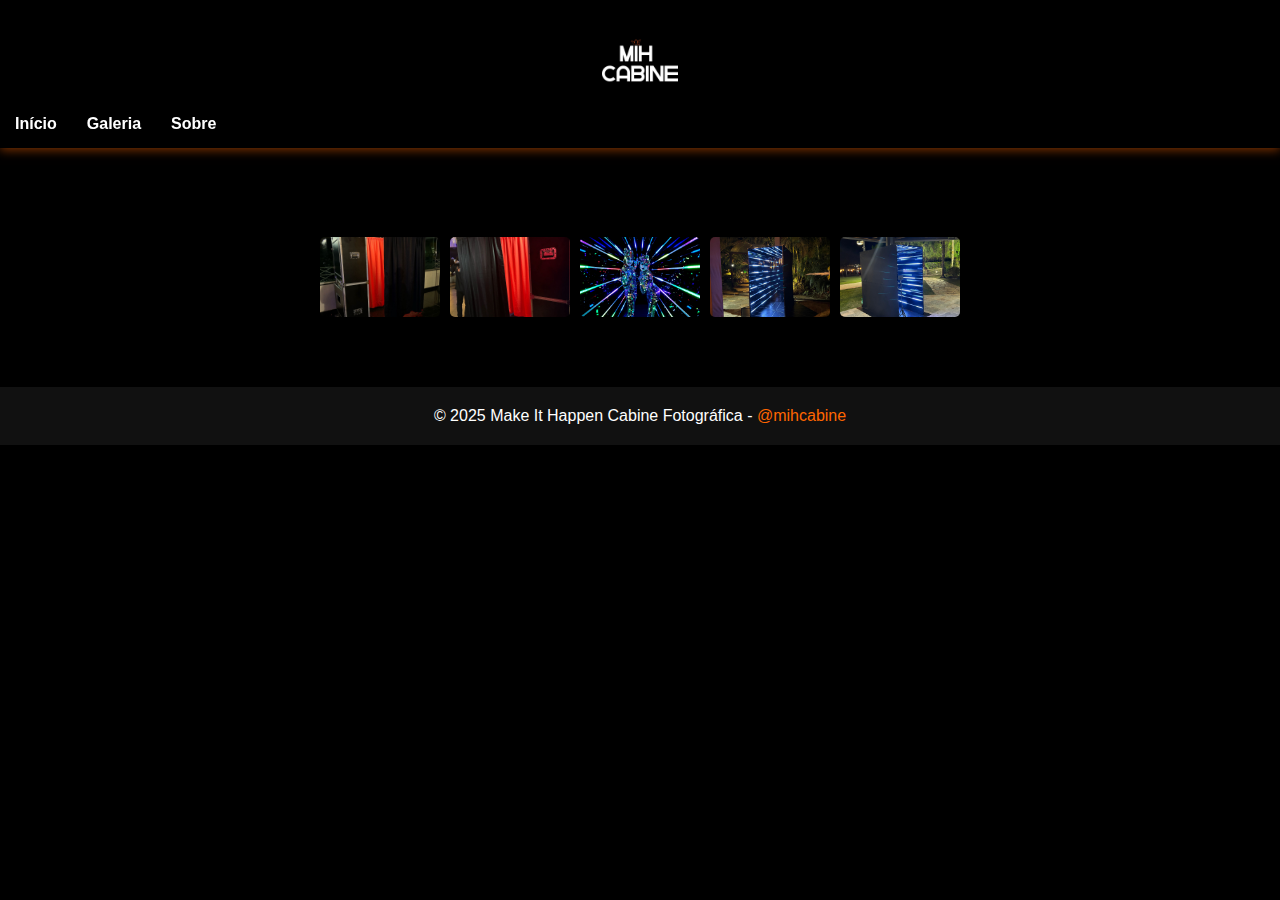
==== commit 4304cd56: "Update galeria.html" ====
--- a/galeria.html
+++ b/galeria.html
@@ -23,11 +23,11 @@
     <main>
     <h1>Galeria de Fotos</h1>
     <div class="galeria">
-        <img src="IMG-20250319-WA0053.jpg" alt="Foto 1" onclick="abrirImagem(this)">
-        <img src="IMG-20250319-WA0052.jpg" alt="Foto 2" onclick="abrirImagem(this)">
-        <img src="IMG-20250319-WA0051.jpg" alt="Foto 3" onclick="abrirImagem(this)">
-        <img src="IMG-20250319-WA0046.jpg" alt="Foto 4" onclick="abrirImagem(this)">
-        <img src="IMG-20250319-WA0044.jpg" alt="Foto 5" onclick="abrirImagem(this)">
+        <img src="IMG-20250319-WA0053.jpg" alt="Foto 1" width="120" height="80" onclick="abrirImagem(this)">
+        <img src="IMG-20250319-WA0052.jpg" alt="Foto 2" width="120" height="80" onclick="abrirImagem(this)">
+        <img src="IMG-20250319-WA0051.jpg" alt="Foto 3" width="120" height="80" onclick="abrirImagem(this)">
+        <img src="IMG-20250319-WA0046.jpg" alt="Foto 4" width="120" height="80"onclick="abrirImagem(this)">
+        <img src="IMG-20250319-WA0044.jpg" alt="Foto 5" width="120" height="80" onclick="abrirImagem(this)">
         <!-- Adicione mais imagens conforme necessário -->
     </div>
 
--- a/styles.css
+++ b/styles.css
@@ -89,7 +89,7 @@
     align-items: center;
     text-align: center;
     background: linear-gradient(rgba(0, 0, 0, 0), rgba(0, 0, 0, 0.7)), url('img/background.jpg') center/cover;
-    padding: 30px 20px; /* Mantém um espaçamento confortável */
+    padding: 10px; /* Mantém um espaçamento confortável */
     margin: 0 auto; /* Remove qualquer margem extra */
     max-width: 800px;
 }
@@ -106,7 +106,7 @@
 
 /* Seção de serviços */
 .servicos {
-    padding: 50px 20px;
+    padding: 20px;
     text-align: center;
 }
 
@@ -202,35 +202,56 @@
 }
 /* ======= GALERIA ======= */
 .galeria {
-    text-align: center;
-    padding: 50px 20px;
-}
-
-.galeria h1 {
-    font-size: 2.5rem;
-    margin-bottom: 20px;
-    color: #ff6600;
-}
-
-.carrossel {
-    width: 80%;
-    max-width: 800px;
-    margin: 0 auto;
-    overflow: hidden;
-    position: relative;
-    border-radius: 10px;
-    box-shadow: 0 0 15px rgba(255, 102, 0, 0.5);
-}
-
-.carrossel img {
+    display: flex;
+    flex-wrap: wrap;
+    gap: 10px;
+    justify-content: center;
+    padding: 20px;
+}
+
+.galeria img {
+    width: 120px;  /* Define um tamanho fixo menor */
+    height: 80px;
+    object-fit: cover; /* Mantém a proporção sem distorcer */
+    cursor: pointer;
+    border-radius: 5px;
+    transition: transform 0.3s, box-shadow 0.3s;
+}
+
+.galeria img:hover {
+    transform: scale(1.1);
+    box-shadow: 0px 0px 10px rgba(255, 255, 255, 0.5);
+}
+
+
+/* Estilo do modal */
+.modal {
+    display: none;
+    position: fixed;
+    z-index: 1000;
+    left: 0;
+    top: 0;
     width: 100%;
-    display: none;
-    border-radius: 10px;
-}
-
-.carrossel img:first-child {
-    display: block; /* Exibir a primeira imagem inicialmente */
-}
+    height: 100%;
+    background-color: rgba(0, 0, 0, 0.8);
+    text-align: center;
+}
+
+.modal-conteudo {
+    margin-top: 5%;
+    max-width: 90%;
+    max-height: 80vh;
+}
+
+.fechar {
+    position: absolute;
+    top: 20px;
+    right: 30px;
+    color: white;
+    font-size: 30px;
+    cursor: pointer;
+}
+
 
 /* ======= SOBRE ======= */
 .sobre {
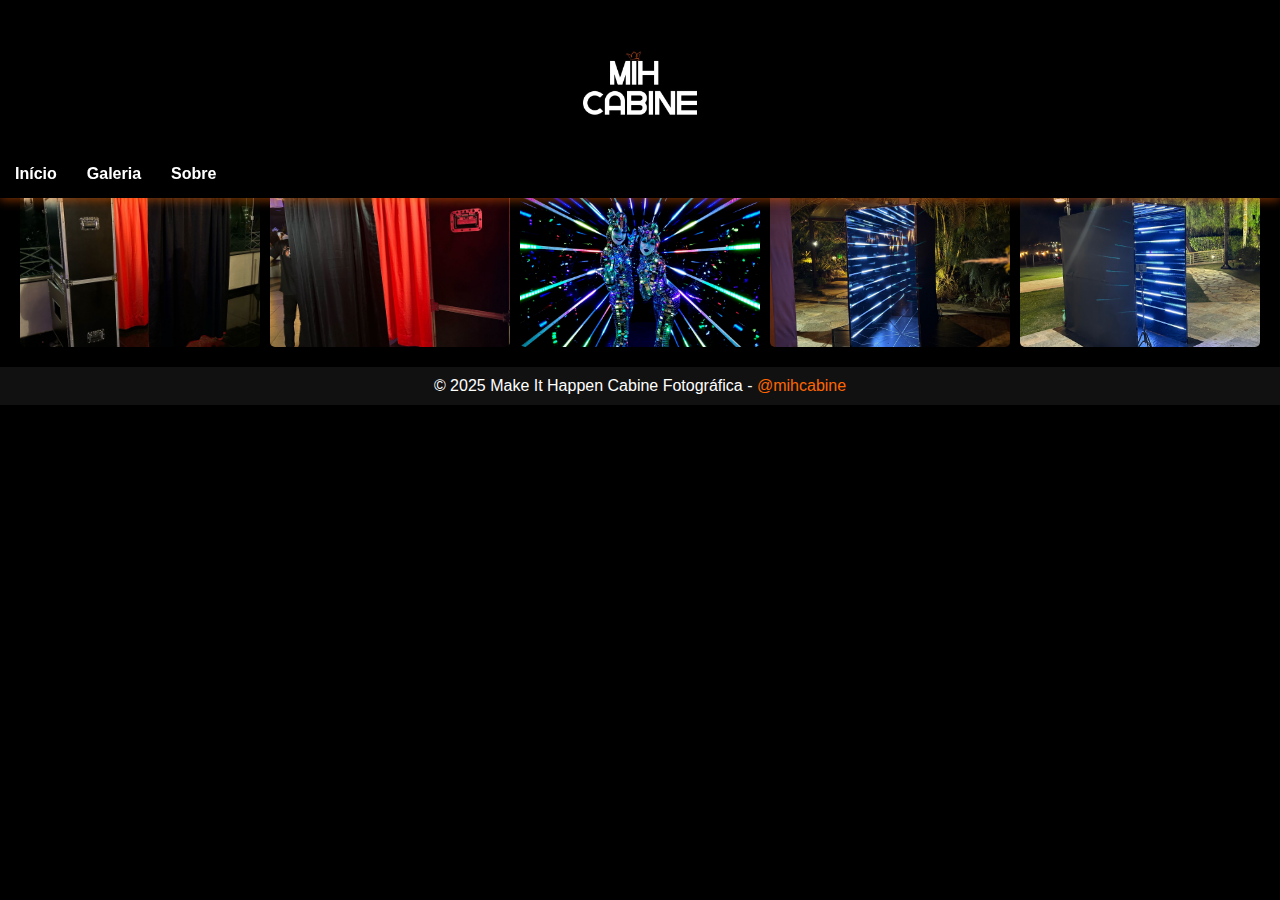
==== commit 2bbabd97: "alterações na página principal" ====
--- a/galeria.html
+++ b/galeria.html
@@ -23,18 +23,12 @@
     <main>
     <h1>Galeria de Fotos</h1>
     <div class="galeria">
-        <img src="IMG-20250319-WA0053.jpg" alt="Foto 1" width="120" height="80" onclick="abrirImagem(this)">
-        <img src="IMG-20250319-WA0052.jpg" alt="Foto 2" width="120" height="80" onclick="abrirImagem(this)">
-        <img src="IMG-20250319-WA0051.jpg" alt="Foto 3" width="120" height="80" onclick="abrirImagem(this)">
-        <img src="IMG-20250319-WA0046.jpg" alt="Foto 4" width="120" height="80"onclick="abrirImagem(this)">
-        <img src="IMG-20250319-WA0044.jpg" alt="Foto 5" width="120" height="80" onclick="abrirImagem(this)">
+        <img src="IMG-20250319-WA0053.jpg" alt="Foto 1" width="240" height="160">
+        <img src="IMG-20250319-WA0052.jpg" alt="Foto 2" width="240" height="160">
+        <img src="IMG-20250319-WA0051.jpg" alt="Foto 3" width="240" height="160">
+        <img src="IMG-20250319-WA0046.jpg" alt="Foto 4" width="240" height="160">
+        <img src="IMG-20250319-WA0044.jpg" alt="Foto 5" width="240" height="160">
         <!-- Adicione mais imagens conforme necessário -->
-    </div>
-
-    <!-- Modal para exibir imagem ampliada -->
-    <div id="modal" class="modal" onclick="fecharImagem()">
-        <span class="fechar">&times;</span>
-        <img class="modal-conteudo" id="imgAmpliada">
     </div>
 </main>
 
@@ -43,6 +37,6 @@
         <p>© 2025 Make It Happen Cabine Fotográfica - <a href="https://www.instagram.com/mihcabine" target="_blank">@mihcabine</a></p>
     </footer>
 
-    <script src="script.js"></script>
+    <script src="scripts.js"></script>
 </body>
 </html>
--- a/styles.css
+++ b/styles.css
@@ -11,7 +11,7 @@
     background-color: black;
     color: white;
 }
-
+ 
 /* Navbar fixa no topo */
 nav {
     position: fixed;
@@ -54,7 +54,7 @@
 }
 
 .logo img {
-    height: 100px; /* Ajuste o tamanho conforme necessário */
+    height: 150px; /* Ajuste o tamanho conforme necessário */
     width: auto;
 }
 
@@ -82,61 +82,89 @@
 
 /* Hero Section */
 .hero {
-    height: 100vh;
-    display: flex;
+    display: flex
+;
     flex-direction: column;
-    justify-content: center;
     align-items: center;
-    text-align: center;
-    background: linear-gradient(rgba(0, 0, 0, 0), rgba(0, 0, 0, 0.7)), url('img/background.jpg') center/cover;
-    padding: 10px; /* Mantém um espaçamento confortável */
-    margin: 0 auto; /* Remove qualquer margem extra */
-    max-width: 800px;
+    justify-content: normal;
+    text-align: center;
+    margin-top: 60px;
+    height: 15vh;
 }
 
 .hero h1 {
     font-size: 3rem;
-    margin-bottom: 10px;
+    margin: 0; /* Remove margens extras */
+    padding: 5px 0; /* Pequeno espaçamento para não ficarem colados */
 }
 
 .hero p {
     font-size: 1.5rem;
     color: #ff6600;
+    margin: 0; /* Remove margens extras */
+    padding: 5px 0; /* Pequeno espaçamento para não ficarem colados */
 }
 
 /* Seção de serviços */
+
+
 .servicos {
-    padding: 20px;
-    text-align: center;
+    text-align: center;
+    margin-top: 0; /* Remove espaçamento extra entre as sections */
+    padding-top: 20px; /* Pequeno espaço para separação */
+    min-width: 250px;
+    position: relative;
 }
 
 .servicos h2 {
     font-size: 2rem;
-    margin-bottom: 20px;
-    color: #ff6600;
+    margin-bottom: 2px;
+    color: white;
 }
 
 .servicos-container {
     display: flex;
-    flex-wrap: wrap;
-    justify-content: center;
+    overflow-x: auto;
     gap: 20px;
-}
+    padding: 20px;
+}
+
 
 .servico {
     background: #111;
-    padding: 20px;
     border-radius: 10px;
     transition: transform 0.3s, box-shadow 0.3s;
+    margin-top: 15px;
 }
 
 .servico img {
-    width: 200px;
-    border-radius: 10px;
+    width: 100%;
+    border-radius: 8px;
+    transition: transform 0.3s ease;
+}
+
+.servico img:hover {
+    transform: scale(1.05);
+}
+
+.btn-saber-mais {
+    display: inline-block;
+    padding: 10px 20px;
+    margin-top: 10px;
+    background-color: #FF7F32; /* Laranja */
+    color: white;
+    text-decoration: none;
+    border-radius: 5px;
+    font-weight: bold;
+    transition: background-color 0.3s ease;
+}
+
+.btn-saber-mais:hover {
+    background-color: #D86D2A;
 }
 
 .servico p {
-    margin-top: 10px;
+    margin-top: 5px;
     font-size: 1.2rem;
 }
 
@@ -148,9 +176,8 @@
 /* Rodapé */
 footer {
     text-align: center;
-    padding: 20px;
+    padding: 10px;
     background: #111;
-    margin-top: 50px;
 }
 
 footer a {
@@ -171,16 +198,6 @@
     box-shadow: 0 0 15px rgba(255, 102, 0, 0.5); /* Efeito de brilho suave */
 }
 
-main {
-    margin-top: 80px;
-}
-
-/* Ajuste para a seção "hero" (texto principal) */
-.hero {
-    text-align: center;
-    padding: 30px 10px;
-}
-
 /* Ajuste para a seção de serviços */
 .servicos-container {
     display: flex;
@@ -210,8 +227,9 @@
 }
 
 .galeria img {
-    width: 120px;  /* Define um tamanho fixo menor */
-    height: 80px;
+    margin-top: 30px;
+    width: 240px;  /* Define um tamanho fixo menor */
+    height: 160px;
     object-fit: cover; /* Mantém a proporção sem distorcer */
     cursor: pointer;
     border-radius: 5px;
@@ -219,14 +237,14 @@
 }
 
 .galeria img:hover {
-    transform: scale(1.1);
+    transform: scale(1.5);
     box-shadow: 0px 0px 10px rgba(255, 255, 255, 0.5);
 }
 
 
 /* Estilo do modal */
 .modal {
-    display: none;
+    display: none; /* Oculto por padrão */
     position: fixed;
     z-index: 1000;
     left: 0;
@@ -234,24 +252,36 @@
     width: 100%;
     height: 100%;
     background-color: rgba(0, 0, 0, 0.8);
-    text-align: center;
-}
-
-.modal-conteudo {
-    margin-top: 5%;
+    display: flex;
+    justify-content: center;
+    align-items: center;
+}
+
+.modal-content {
+    background-color: white;
+    padding: 20px;
+    border-radius: 10px;
     max-width: 90%;
-    max-height: 80vh;
+    width: 400px;
+    text-align: center;
+    position: relative;
+}
+
+.modal-content img {
+    width: 100%;
+    max-height: 300px;
+    object-fit: cover;
+    border-radius: 8px;
 }
 
 .fechar {
     position: absolute;
-    top: 20px;
-    right: 30px;
-    color: white;
-    font-size: 30px;
+    top: 10px;
+    right: 15px;
+    font-size: 25px;
     cursor: pointer;
-}
-
+    color: black;
+}
 
 /* ======= SOBRE ======= */
 .sobre {
@@ -339,3 +369,140 @@
         padding: 15px;
     }
 }
+/* Estilização do modal */
+dialog {
+    border: none;
+    padding: 20px;
+    border-radius: 8px;
+    box-shadow: 0 4px 10px rgba(0, 0, 0, 0.5);
+    text-align: center;
+    max-width: 90%;
+    width: 400px;
+    background-color: #fff;
+}
+
+dialog::backdrop {
+    background: rgba(0, 0, 0, 0.8);
+}
+
+.modal-content img {
+    width: 100%;
+    max-height: 300px;
+    object-fit: cover;
+    border-radius: 8px;
+}
+
+.fechar {
+    position: absolute;
+    top: 10px;
+    right: 15px;
+    font-size: 25px;
+    cursor: pointer;
+    color: #000;
+}
+
+/* Removendo o sublinhado e a cor padrão dos links */
+a {
+    text-decoration: none;
+    color: inherit;
+}
+
+/* Se quiser que pareça um botão */
+a.servico-link {
+    display: inline-block;
+    padding: 10px 20px;
+    background-color: #ff6600; /* Cor laranja do site */
+    color: white;
+    border-radius: 5px;
+    transition: background 0.3s ease;
+}
+
+a.servico-link:hover {
+    background-color: #e65c00; /* Um laranja mais escuro no hover */
+    cursor: pointer;
+}
+
+/* Estilos para a seção de serviços */
+section {
+    text-align: center;
+    margin: 40px 0;
+}
+
+/* Estilo para as imagens dos serviços */
+.servico-imagens {
+    display: flex;
+    justify-content: center;
+    gap: 20px; /* Espaçamento entre as imagens */
+    margin-bottom: 20px;
+}
+
+.servico-imagens img {
+    max-width: 15%; /* Limita a largura das imagens */
+    border-radius: 8px;
+    box-shadow: 0 4px 8px rgba(0, 0, 0, 0.1); /* Adiciona sombra para um visual mais interessante */
+}
+
+/* Estilo para os títulos */
+section h2 {
+    font-size: 2em;
+    color: #e65c00; /* Cor do título */
+    margin-bottom: 10px;
+}
+
+/* Estilo para as descrições dos serviços */
+section p {
+    font-size: 1.1em;
+    color: white;
+    max-width: 800px;
+    margin: 0 auto;
+    line-height: 1.5;
+    padding: 0 20px;
+}
+
+/* Estilos para a seção de adicionais */
+#adicionais {
+    padding: 40px 20px;
+    text-align: center;
+}
+
+#adicionais h2 {
+    font-size: 2.5em;
+    color: #FF6600; /* Cor chamativa para o título */
+    margin-bottom: 20px;
+}
+
+.adicionais-container {
+    display: flex;
+    justify-content: center;
+    gap: 40px; /* Espaçamento entre os itens */
+    flex-wrap: wrap; /* Para que os itens se ajustem em telas menores */
+}
+
+.adicional {
+    padding: 20px;
+    width: 300px;
+    border-radius: 8px;
+    box-shadow: 0 4px 8px rgba(0, 0, 0, 0.1); /* Sombra suave */
+    text-align: center;
+}
+
+.adicional img {
+    width: 100%;
+    height: auto;
+    border-radius: 8px;
+    max-height: 200px;
+    object-fit: cover; /* Para as imagens se ajustarem corretamente */
+    margin-bottom: 15px;
+}
+
+.adicional h3 {
+    font-size: 1.8em;
+    color: #FF6600;
+    margin-bottom: 10px;
+}
+
+.adicional p {
+    font-size: 1.1em;
+    color: white;
+    line-height: 1.5;
+}
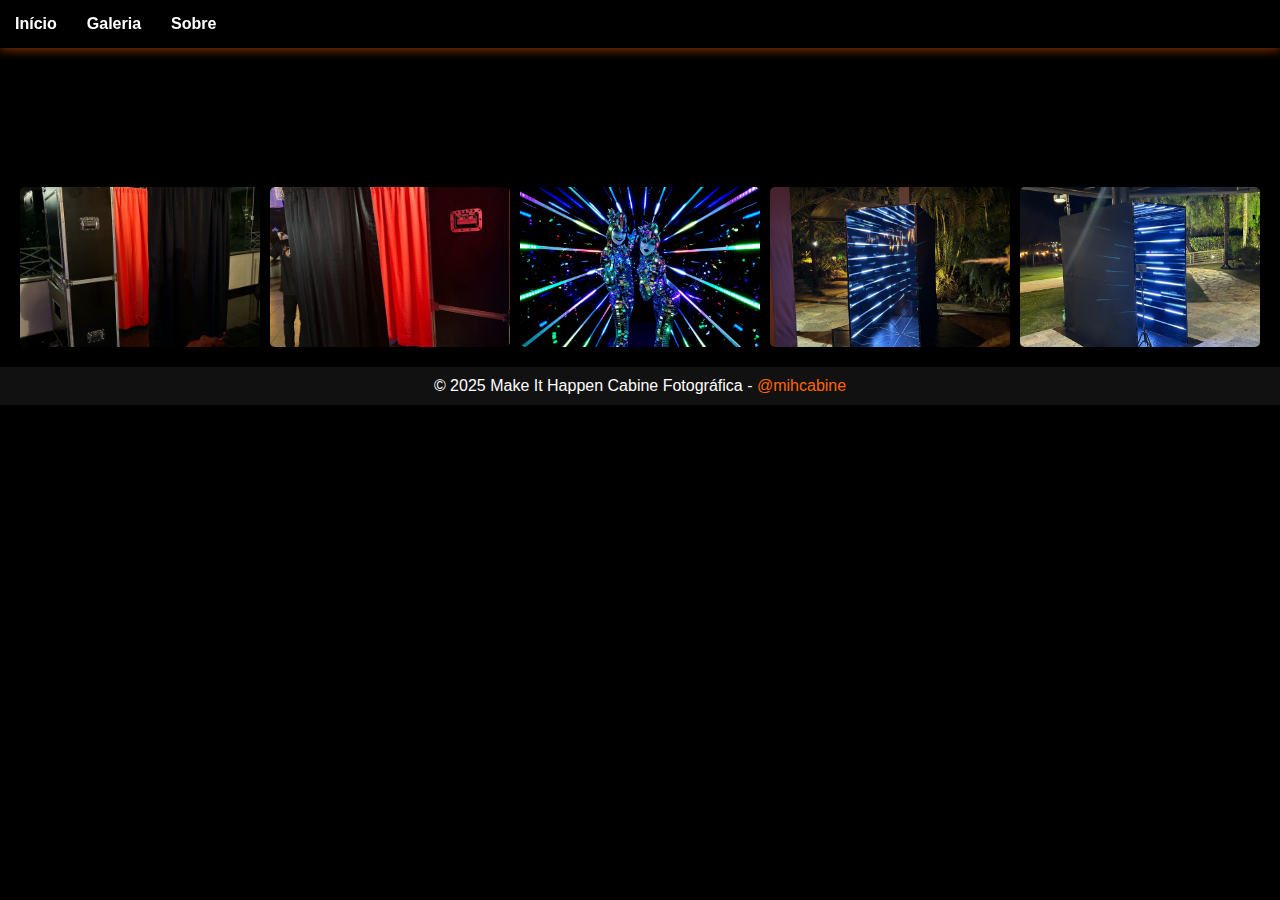
==== commit 778ba2de: "carrossel de serviços" ====
--- a/galeria.html
+++ b/galeria.html
@@ -9,17 +9,13 @@
 <body>
     <header>
         <nav>
-            <div class="logo">
-    <img class="logotipp" src="IMG-20250320-WA0000.jpg" alt="Make It Happen Logo">
-</div>
             <ul class="nav-links">
                 <li><a href="index.html">Início</a></li>
                 <li><a href="galeria.html">Galeria</a></li>
                 <li><a href="sobre.html">Sobre</a></li>
             </ul>
         </nav>
-    </header>
-
+    </header> 
     <main>
     <h1>Galeria de Fotos</h1>
     <div class="galeria">
--- a/styles.css
+++ b/styles.css
@@ -54,8 +54,8 @@
 }
 
 .logo img {
-    height: 150px; /* Ajuste o tamanho conforme necessário */
-    width: auto;
+    max-width: 150px; /* Ajuste conforme necessário */
+    height: auto;
 }
 
 
@@ -82,14 +82,26 @@
 
 /* Hero Section */
 .hero {
-    display: flex
-;
+    display: flex;
     flex-direction: column;
     align-items: center;
-    justify-content: normal;
-    text-align: center;
+    justify-content: space-between;
+    text-align: left;
     margin-top: 60px;
     height: 15vh;
+    padding-left: 15px;
+    padding-bottom: 150px;
+}
+
+.hero-content {
+    display: flex;
+    align-items: center; /* Garante alinhamento vertical entre texto e logo */
+    width: 100%;
+    justify-content: space-between;
+}
+
+.hero-text {
+    max-width: 80%; /* Limita o tamanho do texto */
 }
 
 .hero h1 {
@@ -198,25 +210,6 @@
     box-shadow: 0 0 15px rgba(255, 102, 0, 0.5); /* Efeito de brilho suave */
 }
 
-/* Ajuste para a seção de serviços */
-.servicos-container {
-    display: flex;
-    flex-wrap: wrap;
-    justify-content: center;
-    gap: 20px;
-}
-
-.servico img {
-    width: 200px; /* Tamanho fixo para manter padronização */
-    height: auto;
-    border-radius: 10px;
-    transition: transform 0.3s ease, box-shadow 0.3s ease;
-}
-
-.servico img:hover {
-    transform: scale(1.05);
-    box-shadow: 0 0 15px rgba(255, 102, 0, 0.7);
-}
 /* ======= GALERIA ======= */
 .galeria {
     display: flex;
@@ -506,3 +499,54 @@
     color: white;
     line-height: 1.5;
 }
+.carrossel-container {
+    position: relative;
+    width: 80%;
+    margin: auto;
+    overflow: hidden;
+    display: flex;
+    align-items: center;
+    justify-content: center;
+}
+
+.carrossel {
+    display: flex;
+    transition: transform 0.5s ease-in-out;
+}
+
+.item {
+    min-width: 100%;
+    text-align: center;
+    opacity: 0.5;
+    transition: opacity 0.5s;
+}
+
+.item img {
+    width: 100%;
+    max-width: 400px;
+    border-radius: 10px;
+}
+
+.item.ativo {
+    opacity: 1;
+}
+
+button {
+    position: absolute;
+    top: 50%;
+    transform: translateY(-50%);
+    background: rgba(0, 0, 0, 0.5);
+    color: white;
+    border: none;
+    padding: 10px;
+    cursor: pointer;
+    font-size: 24px;
+}
+
+.anterior {
+    left: 10px;
+}
+
+.proximo {
+    right: 10px;
+}
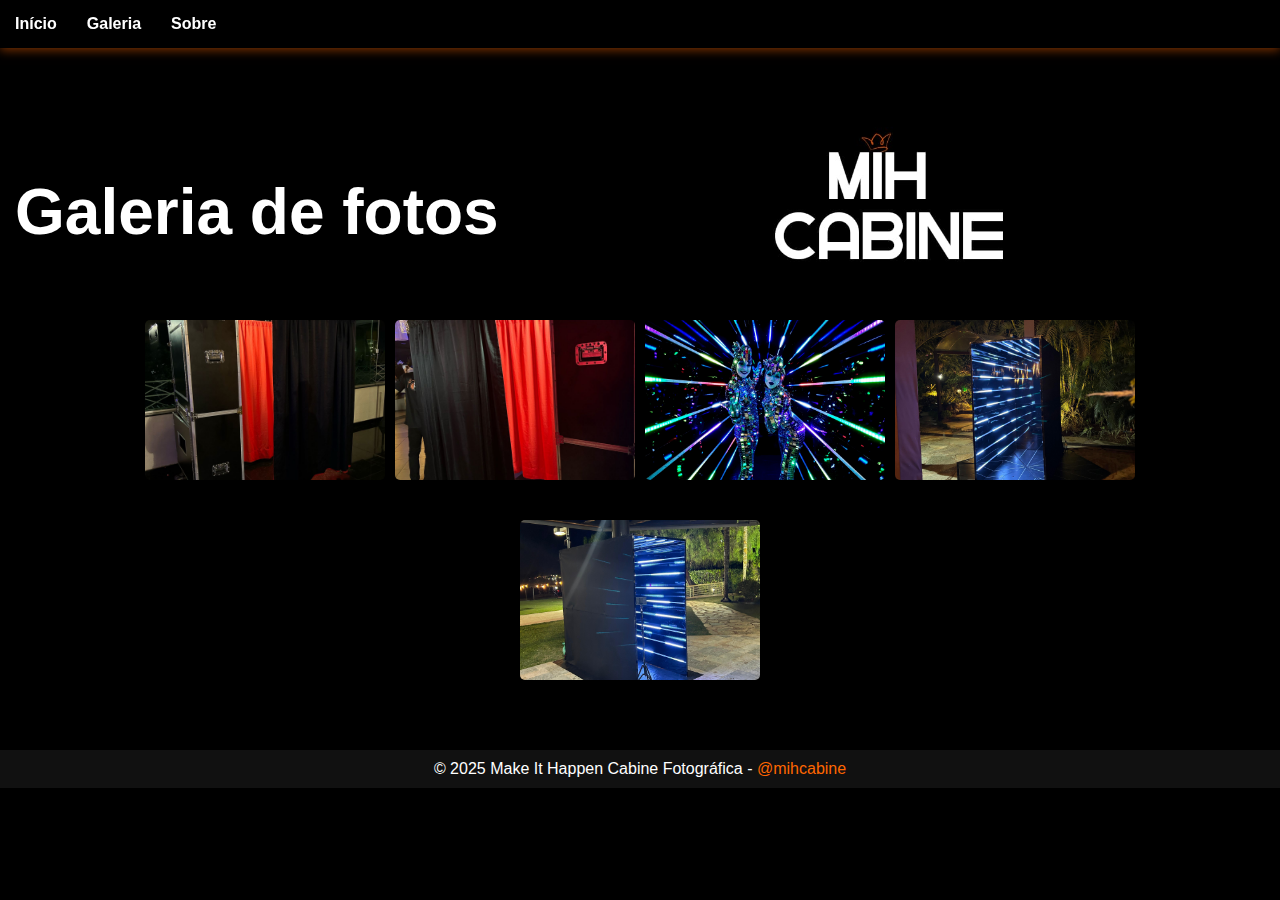
==== commit da634f02: "atualização da galeria, formulário e alterações de css" ====
--- a/galeria.html
+++ b/galeria.html
@@ -17,17 +17,33 @@
         </nav>
     </header> 
     <main>
-    <h1>Galeria de Fotos</h1>
-    <div class="galeria">
-        <img src="IMG-20250319-WA0053.jpg" alt="Foto 1" width="240" height="160">
-        <img src="IMG-20250319-WA0052.jpg" alt="Foto 2" width="240" height="160">
-        <img src="IMG-20250319-WA0051.jpg" alt="Foto 3" width="240" height="160">
-        <img src="IMG-20250319-WA0046.jpg" alt="Foto 4" width="240" height="160">
-        <img src="IMG-20250319-WA0044.jpg" alt="Foto 5" width="240" height="160">
-        <!-- Adicione mais imagens conforme necessário -->
+        <section class="galery">
+            <div class="galery-content">
+                <div class="galery-text">
+                    <h1>Galeria de fotos</h1>
+                </div>
+                <div class="logo">
+                    <a href="https://www.instagram.com/mihcabine" target="_blank">
+                        <img class="logotipo" src="IMG-20250320-WA0000.jpg" alt="Make It Happen Logo">
+                    </a>
+                </div>
+            </div>
+        </section>
+        <div class="galeria">
+            <img src="IMG-20250319-WA0053.jpg" alt="Foto 1" class="foto">
+            <img src="IMG-20250319-WA0052.jpg" alt="Foto 2" class="foto">
+            <img src="IMG-20250319-WA0051.jpg" alt="Foto 3" class="foto">
+            <img src="IMG-20250319-WA0046.jpg" alt="Foto 4" class="foto">
+            <img src="IMG-20250319-WA0044.jpg" alt="Foto 5" class="foto">
+            <!-- Adicione mais imagens conforme necessário -->
+        </div>
+    </main>
+
+    <!-- Modal -->
+    <div id="modal" class="modal">
+        <span id="fecharModal" class="fechar">&times;</span>
+        <img id="fotoAmpliada" src="" alt="foto Ampliada">
     </div>
-</main>
-
 
     <footer>
         <p>© 2025 Make It Happen Cabine Fotográfica - <a href="https://www.instagram.com/mihcabine" target="_blank">@mihcabine</a></p>
--- a/styles.css
+++ b/styles.css
@@ -26,12 +26,6 @@
 
 /* Ajuste para todas as seções ficarem abaixo da navbar */
 
-/* Caso alguma seção específica precise de mais espaçamento */
-.galeria, .sobre {
-    margin-top: 100px;
-}
-
-
 /* Barra de navegação */
 header {
     background-color: rgba(0, 0, 0, 0.9);
@@ -54,7 +48,7 @@
 }
 
 .logo img {
-    max-width: 150px; /* Ajuste conforme necessário */
+    max-width: 300px; /* Ajuste conforme necessário */
     height: auto;
 }
 
@@ -90,7 +84,7 @@
     margin-top: 60px;
     height: 15vh;
     padding-left: 15px;
-    padding-bottom: 150px;
+    padding-bottom: 280px;
 }
 
 .hero-content {
@@ -101,24 +95,23 @@
 }
 
 .hero-text {
-    max-width: 80%; /* Limita o tamanho do texto */
+    max-width: 100%; /* Limita o tamanho do texto */
 }
 
 .hero h1 {
-    font-size: 3rem;
+    font-size: 4rem;
     margin: 0; /* Remove margens extras */
     padding: 5px 0; /* Pequeno espaçamento para não ficarem colados */
 }
 
 .hero p {
-    font-size: 1.5rem;
+    font-size: 2.5rem;
     color: #ff6600;
     margin: 0; /* Remove margens extras */
     padding: 5px 0; /* Pequeno espaçamento para não ficarem colados */
 }
 
 /* Seção de serviços */
-
 
 .servicos {
     text-align: center;
@@ -211,12 +204,50 @@
 }
 
 /* ======= GALERIA ======= */
+/* Foto em destaque */
+
+.galery {
+    display: flex;
+    flex-direction: column;
+    align-items: center;
+    justify-content: space-between;
+    text-align: left;
+    margin-top: 60px;
+    height: 15vh;
+    padding-left: 15px;
+    padding-bottom: 160px;
+}
+
+.galery-content {
+    display: flex;
+    align-items: center; /* Garante alinhamento vertical entre texto e logo */
+    width: 100%;
+    justify-content: space-between;
+}
+
+.galery-text {
+    max-width: 100%; /* Limita o tamanho do texto */
+}
+
+.galery h1 {
+    font-size: 4rem;
+    margin: 0; /* Remove margens extras */
+    padding: 5px 0; /* Pequeno espaçamento para não ficarem colados */
+}
+
+.galery p {
+    font-size: 2.5rem;
+    color: #ff6600;
+    margin: 0; /* Remove margens extras */
+    padding: 5px 0; /* Pequeno espaçamento para não ficarem colados */
+}
+/* Estilo da galeria */
 .galeria {
     display: flex;
     flex-wrap: wrap;
     gap: 10px;
     justify-content: center;
-    padding: 20px;
+    padding: 70px;
 }
 
 .galeria img {
@@ -230,14 +261,13 @@
 }
 
 .galeria img:hover {
-    transform: scale(1.5);
+    transform: scale(1.05);
     box-shadow: 0px 0px 10px rgba(255, 255, 255, 0.5);
 }
-
 
 /* Estilo do modal */
 .modal {
-    display: none; /* Oculto por padrão */
+    display: none; /* Modal oculto por padrão */
     position: fixed;
     z-index: 1000;
     left: 0;
@@ -245,25 +275,14 @@
     width: 100%;
     height: 100%;
     background-color: rgba(0, 0, 0, 0.8);
-    display: flex;
-    justify-content: center;
-    align-items: center;
-}
-
-.modal-content {
-    background-color: white;
-    padding: 20px;
-    border-radius: 10px;
+    justify-content: center;
+    align-items: center;
+}
+
+.modal img {
     max-width: 90%;
-    width: 400px;
-    text-align: center;
-    position: relative;
-}
-
-.modal-content img {
-    width: 100%;
-    max-height: 300px;
-    object-fit: cover;
+    max-height: 90%;
+    object-fit: contain;
     border-radius: 8px;
 }
 
@@ -271,21 +290,49 @@
     position: absolute;
     top: 10px;
     right: 15px;
-    font-size: 25px;
+    font-size: 30px;
     cursor: pointer;
-    color: black;
+    color: white;
 }
 
 /* ======= SOBRE ======= */
+
+.about {
+    display: flex;
+    flex-direction: column;
+    align-items: center;
+    justify-content: center;
+    text-align: center;
+    padding-left: 15px;
+}
+
+.about-content {
+    display: flex;
+    align-items: center;
+    justify-content: space-between;
+    width: 100%;
+}
+
+.about-text {
+    max-width: 500px;
+}
+
+.about h1 {
+    font-size: 3rem;
+    margin: 0;
+    padding: 5px 0;
+    color: #ff6600;
+}
+
 .sobre {
     max-width: 800px;
-    margin: 100px auto 40px;
-    padding-top: 50px;
-    text-align: center;
-}
-
-.Sobre h2{
-    margin-bottom: 10px;
+    margin: 10px 0 0 0;
+    text-align: center;
+}
+
+.sobre h2 {
+    margin-bottom: 20px;
+    font-size: 2rem;
 }
 
 .sobre h1 {
@@ -309,6 +356,7 @@
     padding: 20px;
     border-radius: 10px;
     box-shadow: 0 0 15px rgba(255, 102, 0, 0.5);
+    margin-top: 30px;
 }
 
 #contato-form label {
@@ -346,52 +394,32 @@
 
 /* ======= RESPONSIVIDADE ======= */
 @media (max-width: 768px) {
-    .galeria h1, .sobre h1 {
-        font-size: 2rem;
-    }
+
+    /* Ajuste para centralizar a logo */
+.logo {
+    display: flex;
+    justify-content: center;
+    align-items: center;
+    flex-grow: 1; /* Faz a logo ocupar o espaço central */
+}
+
+.logo img {
+    max-width: 150px; /* Ajuste conforme necessário */
+    height: auto;
+}
 
     .sobre p {
         font-size: 1rem;
     }
 
     .carrossel {
-        width: 95%;
+        width: 80%;
+        margin: 120px 0 0 0;
     }
 
     #contato-form {
         padding: 15px;
     }
-}
-/* Estilização do modal */
-dialog {
-    border: none;
-    padding: 20px;
-    border-radius: 8px;
-    box-shadow: 0 4px 10px rgba(0, 0, 0, 0.5);
-    text-align: center;
-    max-width: 90%;
-    width: 400px;
-    background-color: #fff;
-}
-
-dialog::backdrop {
-    background: rgba(0, 0, 0, 0.8);
-}
-
-.modal-content img {
-    width: 100%;
-    max-height: 300px;
-    object-fit: cover;
-    border-radius: 8px;
-}
-
-.fechar {
-    position: absolute;
-    top: 10px;
-    right: 15px;
-    font-size: 25px;
-    cursor: pointer;
-    color: #000;
 }
 
 /* Removendo o sublinhado e a cor padrão dos links */
@@ -418,7 +446,7 @@
 /* Estilos para a seção de serviços */
 section {
     text-align: center;
-    margin: 40px 0;
+    margin: 40px 0 0 0;
 }
 
 /* Estilo para as imagens dos serviços */
@@ -501,8 +529,8 @@
 }
 .carrossel-container {
     position: relative;
-    width: 80%;
-    margin: auto;
+    width: 100%;
+    margin: 50px 0 0 0;
     overflow: hidden;
     display: flex;
     align-items: center;
@@ -532,9 +560,7 @@
 }
 
 button {
-    position: absolute;
-    top: 50%;
-    transform: translateY(-50%);
+    position: relative;
     background: rgba(0, 0, 0, 0.5);
     color: white;
     border: none;
@@ -545,8 +571,14 @@
 
 .anterior {
     left: 10px;
+    position: absolute;
+    top: 50%;
+    transform: translateY(-50%);
 }
 
 .proximo {
+    position: absolute;
+    top: 50%;
+    transform: translateY(-50%);
     right: 10px;
 }
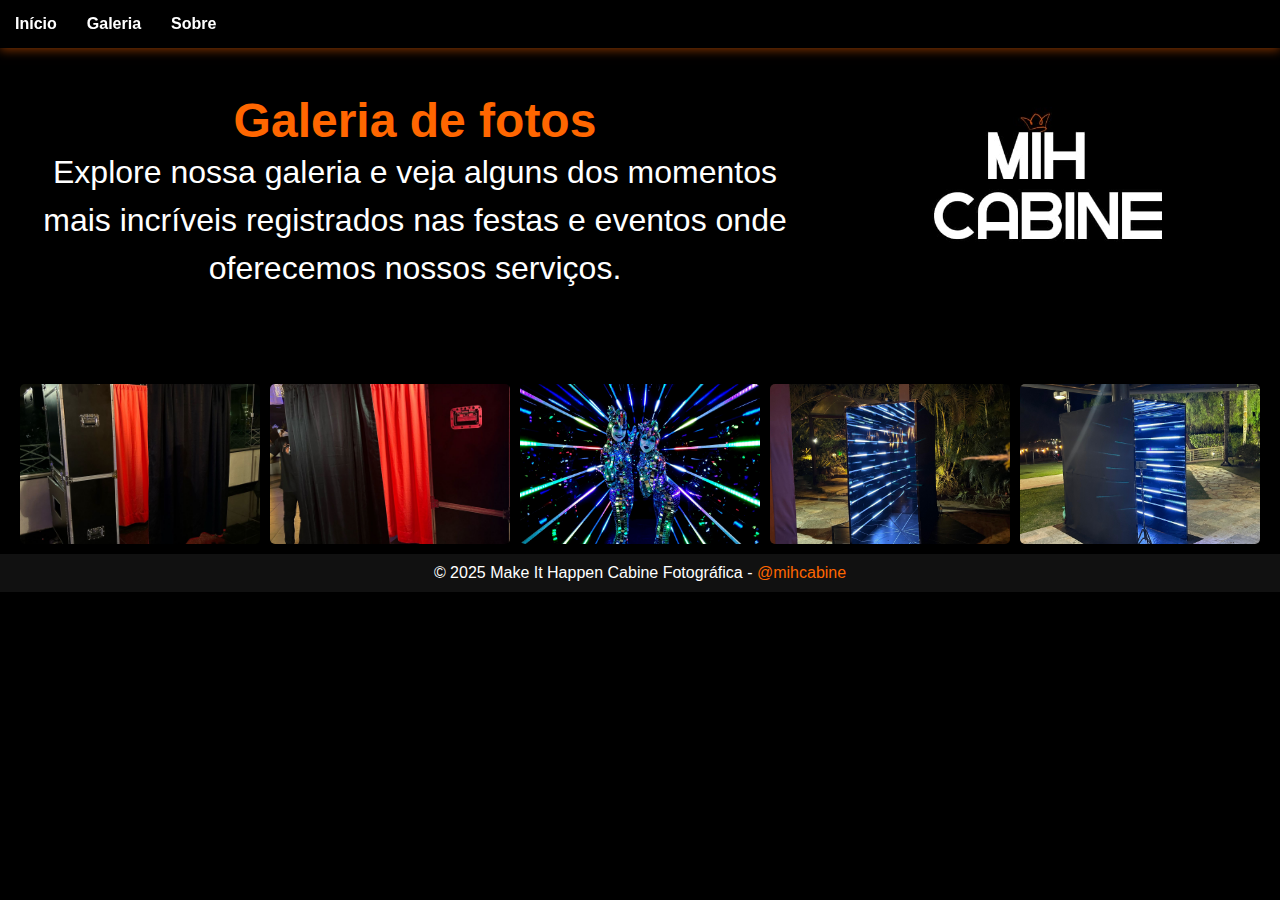
==== commit 7df0e88d: "atualização" ====
--- a/galeria.html
+++ b/galeria.html
@@ -21,6 +21,7 @@
             <div class="galery-content">
                 <div class="galery-text">
                     <h1>Galeria de fotos</h1>
+                    <p><p>Explore nossa galeria e veja alguns dos momentos mais incríveis registrados nas festas e eventos onde oferecemos nossos serviços.</p>
                 </div>
                 <div class="logo">
                     <a href="https://www.instagram.com/mihcabine" target="_blank">
--- a/styles.css
+++ b/styles.css
@@ -95,18 +95,19 @@
 }
 
 .hero-text {
-    max-width: 100%; /* Limita o tamanho do texto */
+    max-width: 80%; /* Limita o tamanho do texto */
 }
 
 .hero h1 {
-    font-size: 4rem;
+    font-size: 3rem;
     margin: 0; /* Remove margens extras */
     padding: 5px 0; /* Pequeno espaçamento para não ficarem colados */
+    color: #ff6600;
 }
 
 .hero p {
-    font-size: 2.5rem;
-    color: #ff6600;
+    font-size: 1.8rem;
+    color: white;
     margin: 0; /* Remove margens extras */
     padding: 5px 0; /* Pequeno espaçamento para não ficarem colados */
 }
@@ -211,11 +212,8 @@
     flex-direction: column;
     align-items: center;
     justify-content: space-between;
-    text-align: left;
-    margin-top: 60px;
-    height: 15vh;
+    text-align: center;
     padding-left: 15px;
-    padding-bottom: 160px;
 }
 
 .galery-content {
@@ -230,16 +228,15 @@
 }
 
 .galery h1 {
-    font-size: 4rem;
+    font-size: 3rem;
     margin: 0; /* Remove margens extras */
-    padding: 5px 0; /* Pequeno espaçamento para não ficarem colados */
+    color: #ff6600;
 }
 
 .galery p {
-    font-size: 2.5rem;
-    color: #ff6600;
+    font-size: 2rem;
+    color: white;
     margin: 0; /* Remove margens extras */
-    padding: 5px 0; /* Pequeno espaçamento para não ficarem colados */
 }
 /* Estilo da galeria */
 .galeria {
@@ -247,7 +244,7 @@
     flex-wrap: wrap;
     gap: 10px;
     justify-content: center;
-    padding: 70px;
+    padding: 10px;
 }
 
 .galeria img {
@@ -301,7 +298,7 @@
     display: flex;
     flex-direction: column;
     align-items: center;
-    justify-content: center;
+    justify-content: space-between;
     text-align: center;
     padding-left: 15px;
 }
@@ -314,13 +311,13 @@
 }
 
 .about-text {
-    max-width: 500px;
+    max-width: 80%;
+    font-size: 2rem;
 }
 
 .about h1 {
     font-size: 3rem;
-    margin: 0;
-    padding: 5px 0;
+    margin: 0; /* Remove margens extras */
     color: #ff6600;
 }
 
